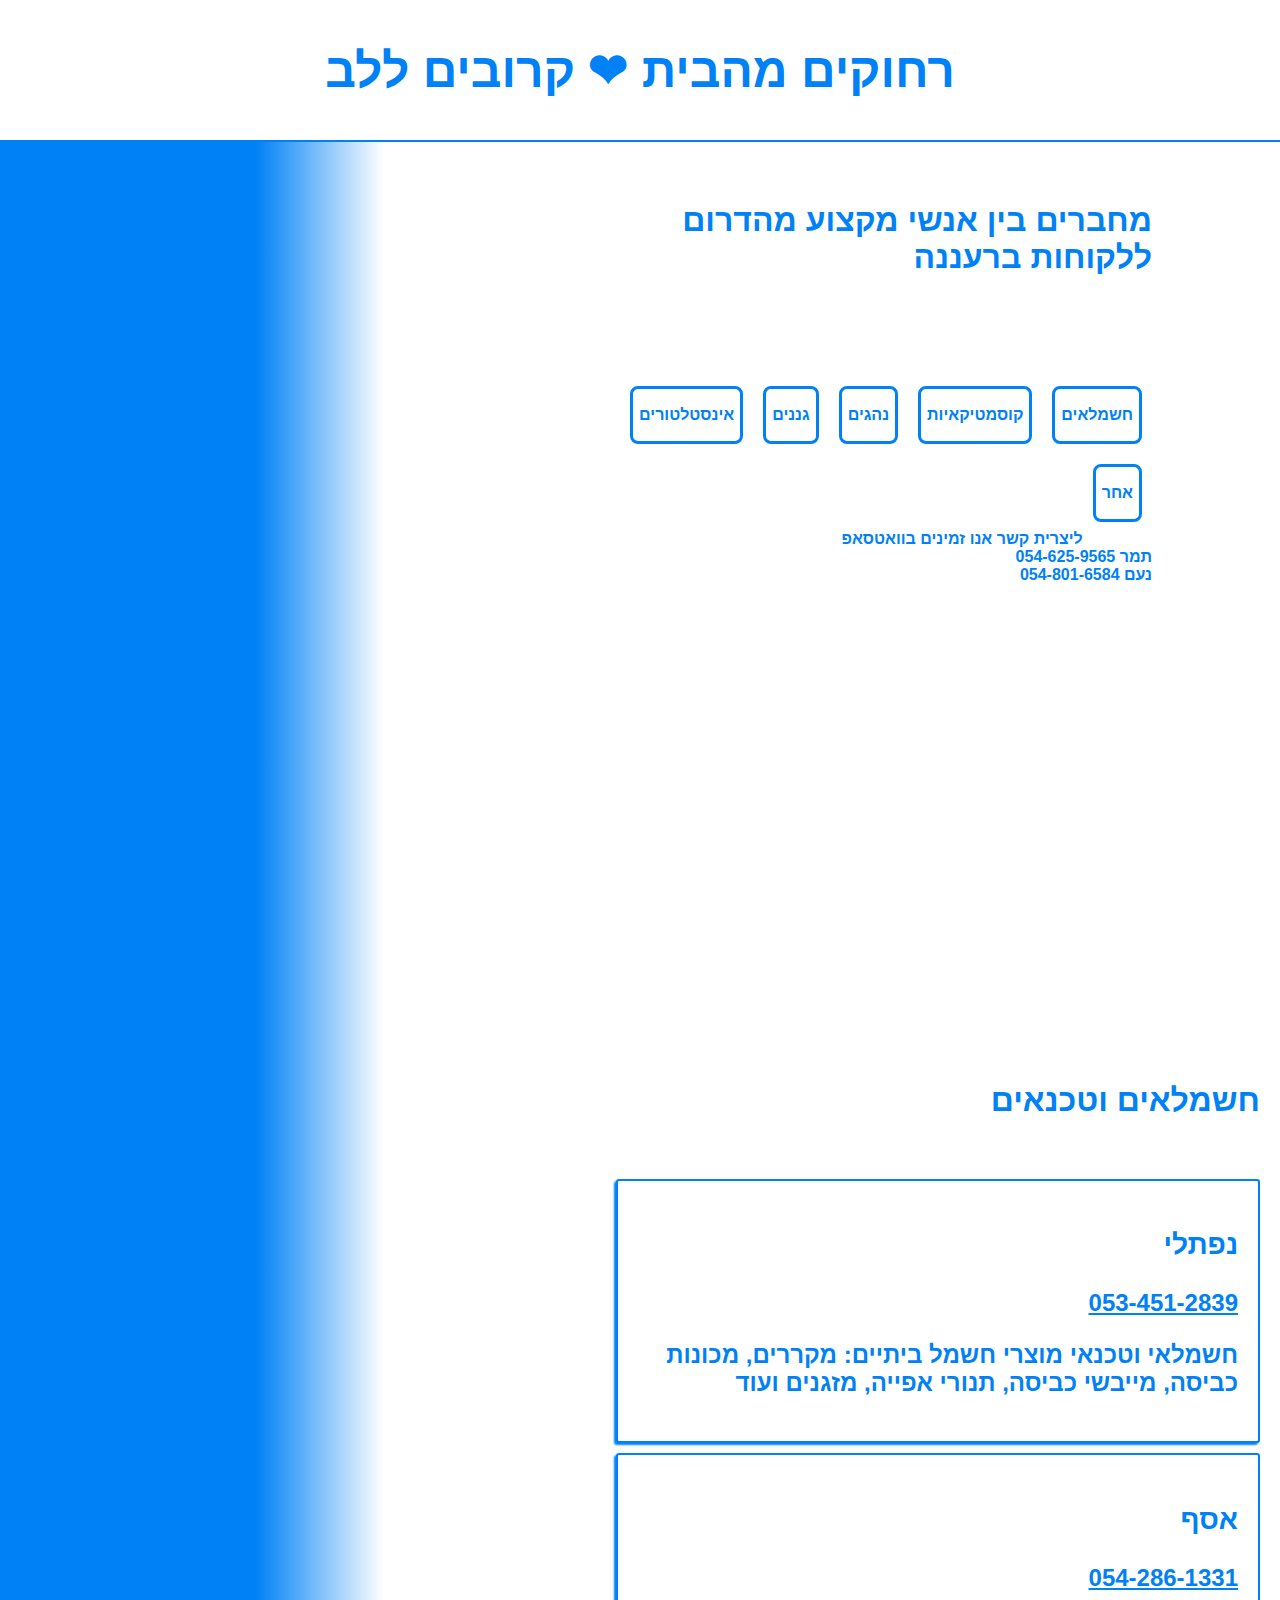
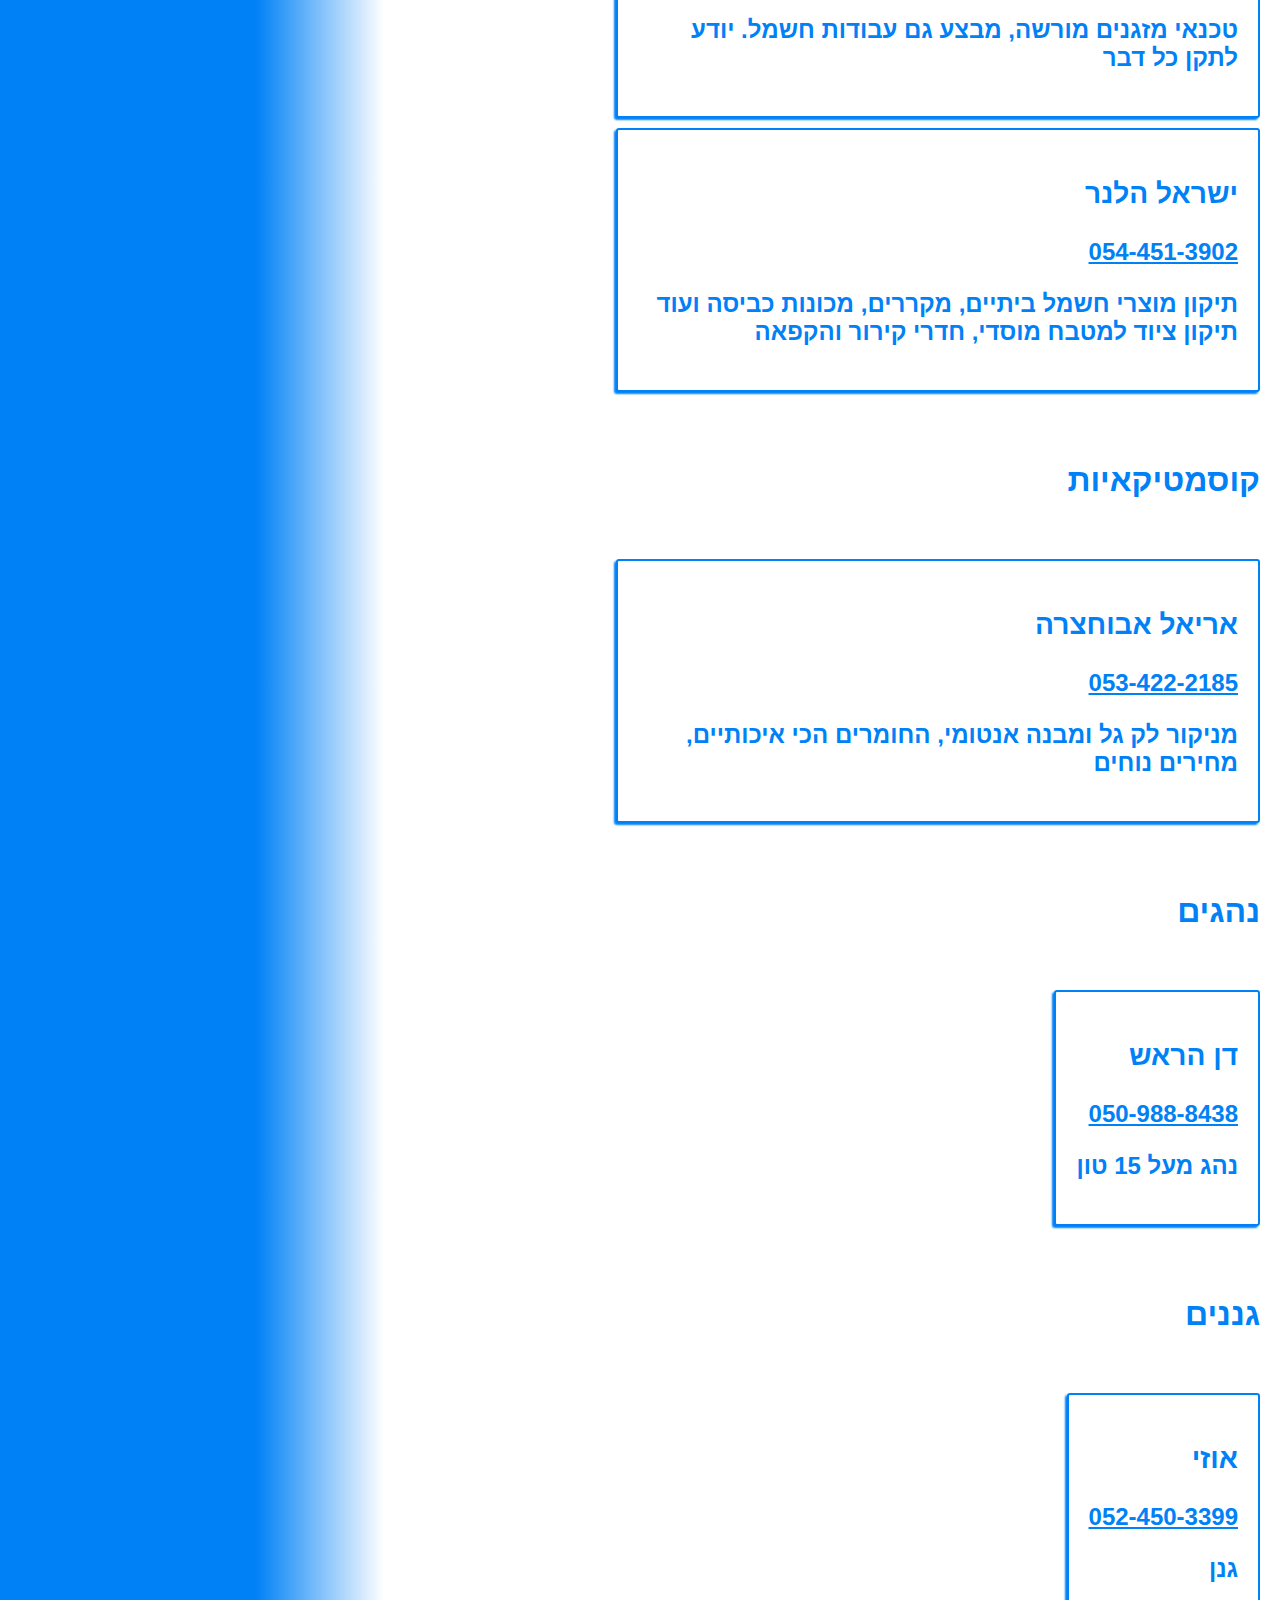
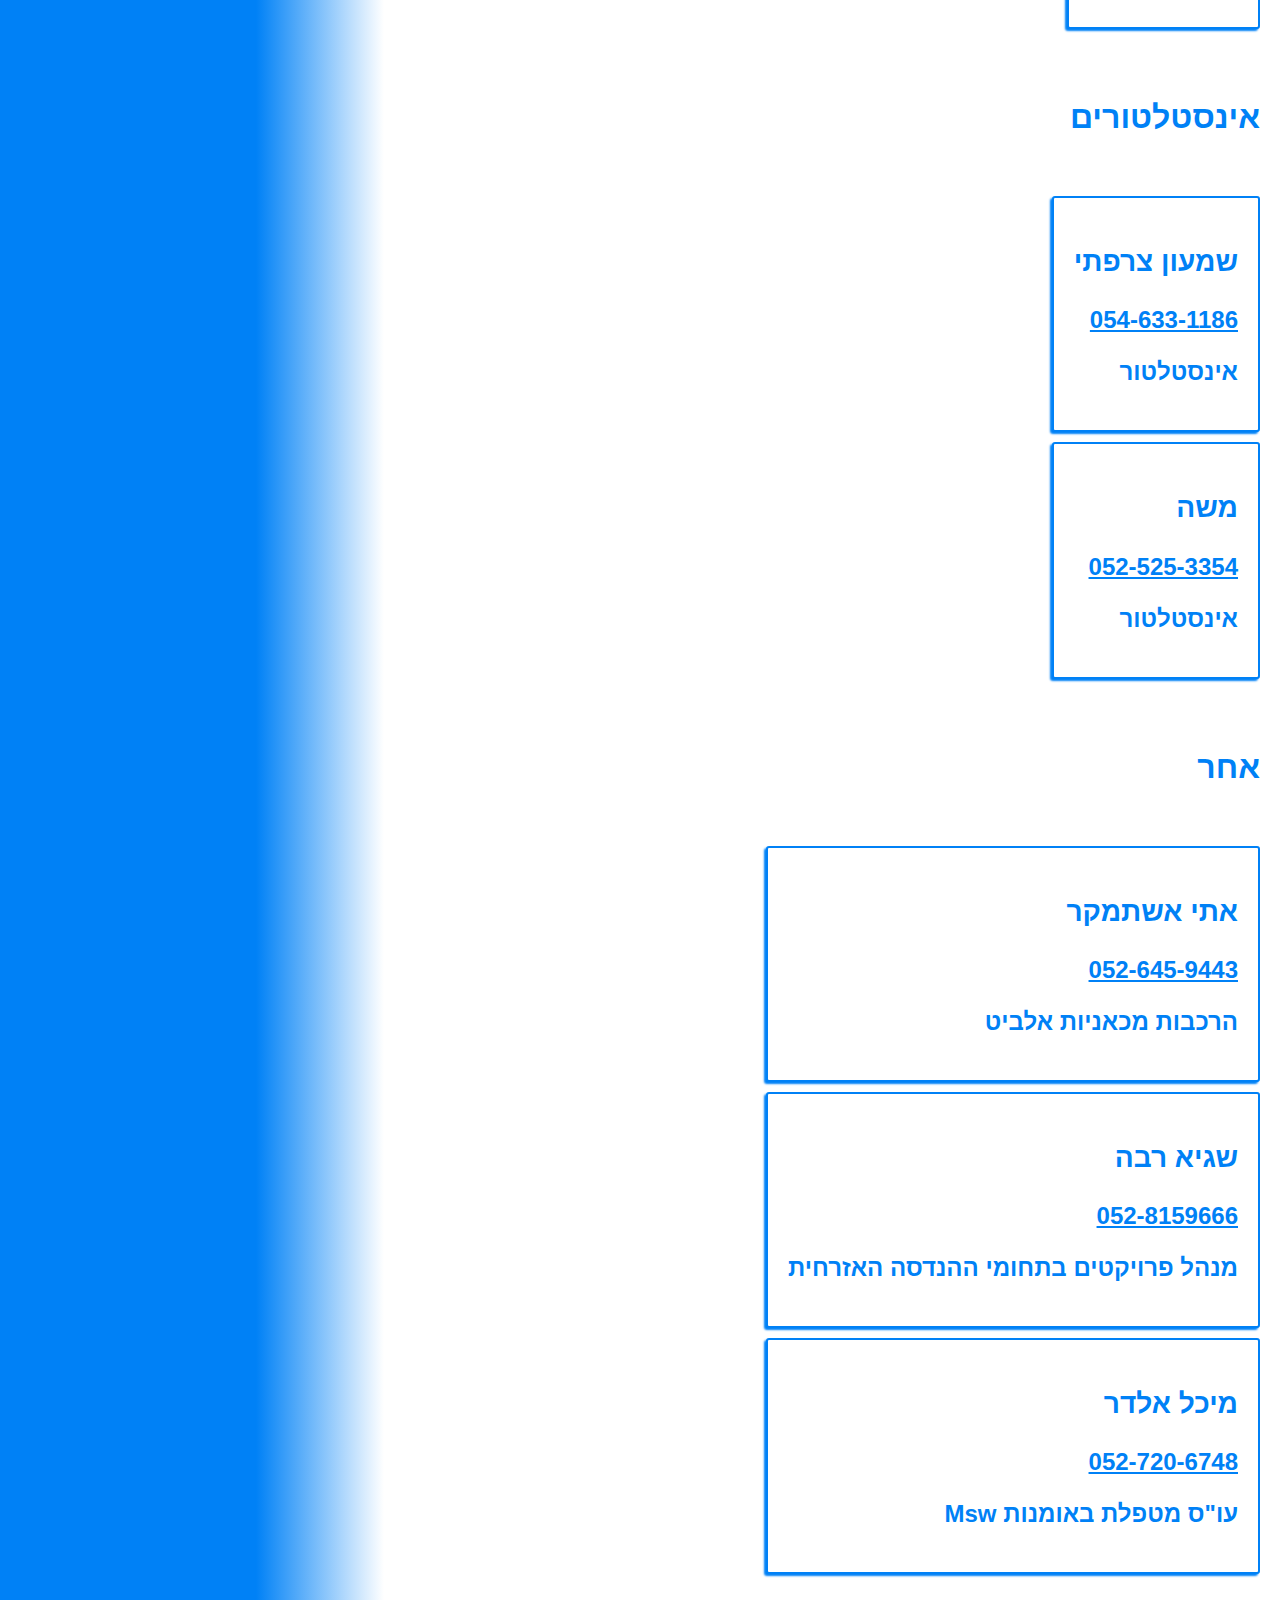
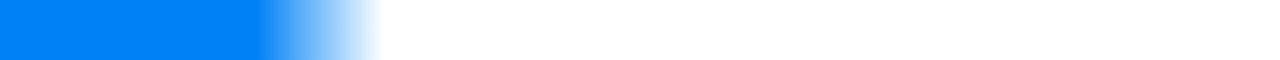
==== index.html @ 259c1b01 "Update index.html" ====
<!DOCTYPE html>
<html>
<head>
    <meta charset="UTF-8">
    <meta name="viewport" content="width=device-width, initial-scale=1">
    <title>Far from Home, Close to the Heart</title>
    <link rel="stylesheet" type="text/css" href="styles.css">
</head>
<body>
    <header class="top-header">
        <h1>רחוקים מהבית &#10084;  קרובים ללב</h1>
    </header>
    <main>
        <section class="home" id="top">
            <div class="home-content">
                <h2>מחברים בין אנשי מקצוע מהדרום ללקוחות ברעננה</h2>
                <!-- <p>.עקב האירועים הקשים שארעו באוקטובר השנה, למאות אנשים נפגע מקור הפרנסה<br>
                    .אנו מנסים לחבר בין בעלי מקצוע שנפגעו ללקוחות שמעוניינים בשירותם<br>
                    .ריכזנו עבורכם רשימה של בעלי מקצוע בתחומים שונים שנפגעו כתוצאה מהאירועים<br></p>  -->
                    <button class="btn-box" id="electriction_btn">
                        <p> חשמלאים</p>
                    </button>
                    <button class="btn-box" id="asthetic_btn">
                        <p> קוסמטיקאיות</p>
                    </button>
                    <button class="btn-box" id="driver_btn">
                        <p> נהגים</p>
                    </button>
                    <button class="btn-box" id="gardner_btn">
                        <p> גננים</p>
                    </button>
                    <button class="btn-box" id="plumber_btn">
                        <p> אינסטלטורים</p>
                    </button>
                    <button class="btn-box" id="assorted_btn">
                        <p> אחר</p>
                    </button>  
                    <br>
                    <br>
                    <br>
                    <h1>ליצרית קשר אנו זמינים בוואטסאפ 
                        <br>
                        תמר
                        <a href="tel:054-625-9565">054-625-9565</a>
                        <br>
                        נעם
                        <a href="tel:054-801-6584">054-801-6584</a>
                    </h1>
                    <br> 
                </div>
        </section>        
        <section class="category" id="electricians">
            <h2>חשמלאים וטכנאים</h2>
            <div class="card">
                <h3>נפתלי</h3>
                <a href="tel:053-451-2839">053-451-2839</a>
                <p>חשמלאי וטכנאי מוצרי חשמל ביתיים: מקררים, מכונות כביסה, מייבשי כביסה, תנורי אפייה, מזגנים ועוד
                </p>
            </div>
            <div class="card">
                <h3>אסף</h3>
                <a href="tel:054-286-1331">054-286-1331</a>
                <p>טכנאי מזגנים מורשה, מבצע גם עבודות חשמל. יודע לתקן כל דבר</p>
            </div>
            <div class="card">
                <h3>ישראל הלנר</h3>
                <a href="tel:+972 54-451-3902">054-451-3902</a> 
                <p>תיקון מוצרי חשמל ביתיים, מקררים, מכונות כביסה ועוד <br>
                תיקון ציוד למטבח מוסדי, חדרי קירור והקפאה</p>
            </div>
        </section>
        <section class="category" id="aesthetics">
            <h2>קוסמטיקאיות</h2>
            <div class="card">
                <h3>אריאל אבוחצרה</h3>
                <a href="tel:053-422-2185">053-422-2185</a>
                <p>מניקור לק גל ומבנה אנטומי, החומרים הכי איכותיים, מחירים נוחים
                </p>
            </div>
        </section>
        <section class="category" id="drivers">
            <h2>נהגים</h2>
            <div class="card">
                <h3>דן הראש</h3>
                <a href="tel:050-988-8438">050-988-8438</a>
                <p>נהג מעל 15 טון 
                </p>
            </div>
        </section>
        <section class="category" id="gardners">
            <h2>גננים</h2>
            <div class="card">
                <h3> אוזי</h3>
                <a href="tel:052-450-3399">052-450-3399</a>
                <p>גנן
                </p>
            </div>
        </section>
        <section class="category" id="plumbers">
            <h2>אינסטלטורים</h2>
            <div class="card">
                <h3> שמעון צרפתי</h3>
                <a href="tel:054-633-1186">054-633-1186</a>
                <p>אינסטלטור
                </p>
            </div>
            <div class="card">
                <h3> משה</h3>
                <a href="tel:+972 52-525-3354">052-525-3354</a>
                <p>אינסטלטור
                </p>
            </div>
        </section>
        <section class="category" id="assorted">
            <h2>אחר</h2>
            <div class="card">
                <h3> אתי אשתמקר</h3>
                <a href="tel:052-645-9443">052-645-9443</a>
                <p>הרכבות מכאניות אלביט
                </p>
            </div>
            <div class="card">
                <h3> שגיא רבה</h3>
                <a href="tel:052-8159666">052-8159666</a>
                <p>מנהל פרויקטים בתחומי ההנדסה האזרחית
                </p>
            </div>
            <div class="card">
                <h3> מיכל אלדר</h3>
                <a href="tel:052-720-6748">052-720-6748</a>
                <p>Msw עו"ס מטפלת באומנות
                </p>
            </div>
            <br><br>
        </section>
        <button class="btn-box" id="scrollToTopButton">בחזרה למעלה</button>
    </main>
    <!-- <div class="infoparagraph">
        <img src="davidstar.png" alt="Image" width="40" class="starlogo">
        <h2>
            מחברים בין אנשי מקצוע מהדרום ללקוחות
        </h2>
    </div> -->
    <script src="script.js"></script>
</body>
</html>
---- styles.css ----
body {
    margin: 0;
    padding: 0;
    background: linear-gradient(to right, #0081F6 20%, #ffffff 30%);
    font-family: sans-serif;
}

.top-header {
    background-color: #ffffff;
    color: #0081F6;
    padding: 10px 0;
    text-align: center;
    font-size: 24px;
    border-bottom: 2px solid #0081F6;
    
}


.home{
    display: flex;
    justify-content: flex-end;
    padding: 0 10%;
}

.home-content{
    height: 100vh;
    justify-content: right;
    max-width: 600px;
}

.home-content h2 {
    color: #0081F6;
    font-size: 32px;
    font-weight: 700;
    text-align: right;
    margin-top: 60px;
    margin-bottom: 100px;
    text-shadow:
    -1px -1px 0 #ffffff,
    1px -1px 0 #ffffff,
    -1px 1px 0 #ffffff,
    1px 1px 0 #ffffff;
}

.home-content h1 {
    color: #0081F6;
    font-size: 16px;
    font-weight: 700;
    text-align: right;
    margin-top: 100px;
    text-shadow:
    -1px -1px 0 #ffffff,
    1px -1px 0 #ffffff,
    -1px 1px 0 #ffffff,
    1px 1px 0 #ffffff;
}

.home-content a{
    text-decoration: none;
    color: #0081F6;
}


.home-content p {
    color: #0081F6;
    font-size: 16px;
    font-weight: 600;
    text-align: right;
    text-shadow:
    -1px -1px 0 #ffffff,
    1px -1px 0 #ffffff,
    -1px 1px 0 #ffffff,
    1px 1px 0 #ffffff; 
}





.btn-box {
    margin: 10px;
    float: right;
    font-size: 18px;
    background-color: #ffffff;
    text-align: right;
    justify-self: flex-end;
    border: 3px solid #0081F6;
    border-radius: 8px;
    font-weight: 600;
    text-align: right;
    display: inline-flex;
    color: #0074e0;
}

.btn-box a{
    justify-self: flex-end;
    text-decoration: none;
    display: inline-flex;
    letter-spacing: 1px;
    padding-left: 10px;
    padding-right: 10px;
    padding-top: 10px;
    padding-bottom: 10px;
    height: auto;
    color: #0081F6;
    font-weight: 600;
    border: 3px solid #0081F6;
    border-radius: 8px;
    overflow: hidden;
}

.category {
    justify-content: flex-end;
    display: grid;
    padding: 20px;
    background: #ffffff;
    color: #0081F6;
    text-align: right;
    font-size: 24px;
    font-weight: 600;
    background: linear-gradient(to right, #0081F6 20%, #ffffff 30%);
}

.category h2{
    color: #0081F6;
    font-size: 32px;
    font-weight: 700;
    text-align: right;
    margin-top: 20px;
    margin-bottom: 60px;
    text-shadow:
    -1px -1px 0 #ffffff,
    1px -1px 0 #ffffff,
    -1px 1px 0 #ffffff,
    1px 1px 0 #ffffff; 
}

.card {
    margin-bottom: 10px;
    float: right;
    background-color: #ffffff;
    padding: 20px;
    border: 2px solid #0081F6;
    box-shadow: -2px 2px 2px #0081F6;
    border-radius: 3px;
    text-align: right;
    max-width: 600px;
}

.card a{
    color: #0081F6;
}

#scrollToTopButton {
    position: fixed; /* Fixed position for floating */
    bottom: 20px; /* Adjust the distance from the bottom as needed */
    left: 20px; /* Adjust the distance from the left as needed */
    display: none; /* Initially hide the button */
    background-color: #0074e0;
    color: #ffffff;
    padding: 10px 20px;
    border: none;
    cursor: pointer;
    z-index: 999; /* Ensure it appears above other content */
}

#scrollToTopButton {
    position: fixed; /* Fixed position for floating */
    bottom: 5px; /* Adjust the distance from the bottom as needed */
    left: 20px; /* Adjust the distance from the left as needed */
    display: none; /* Initially hide the button */
    background-color: #0074e0;
    color: #ffffff;
    padding: 10px 20px;
    border: none;
    cursor: pointer;
    z-index: 999; /* Ensure it appears above other content */
}



/* .infoparagraph{
    display: flex;
    flex-direction: column;
    justify-content: center;
    align-items: center;
    margin: 20px;
    margin-right: 30px;
    color: #156ab9;
}

.starlogo{
margin: 10px;
} */
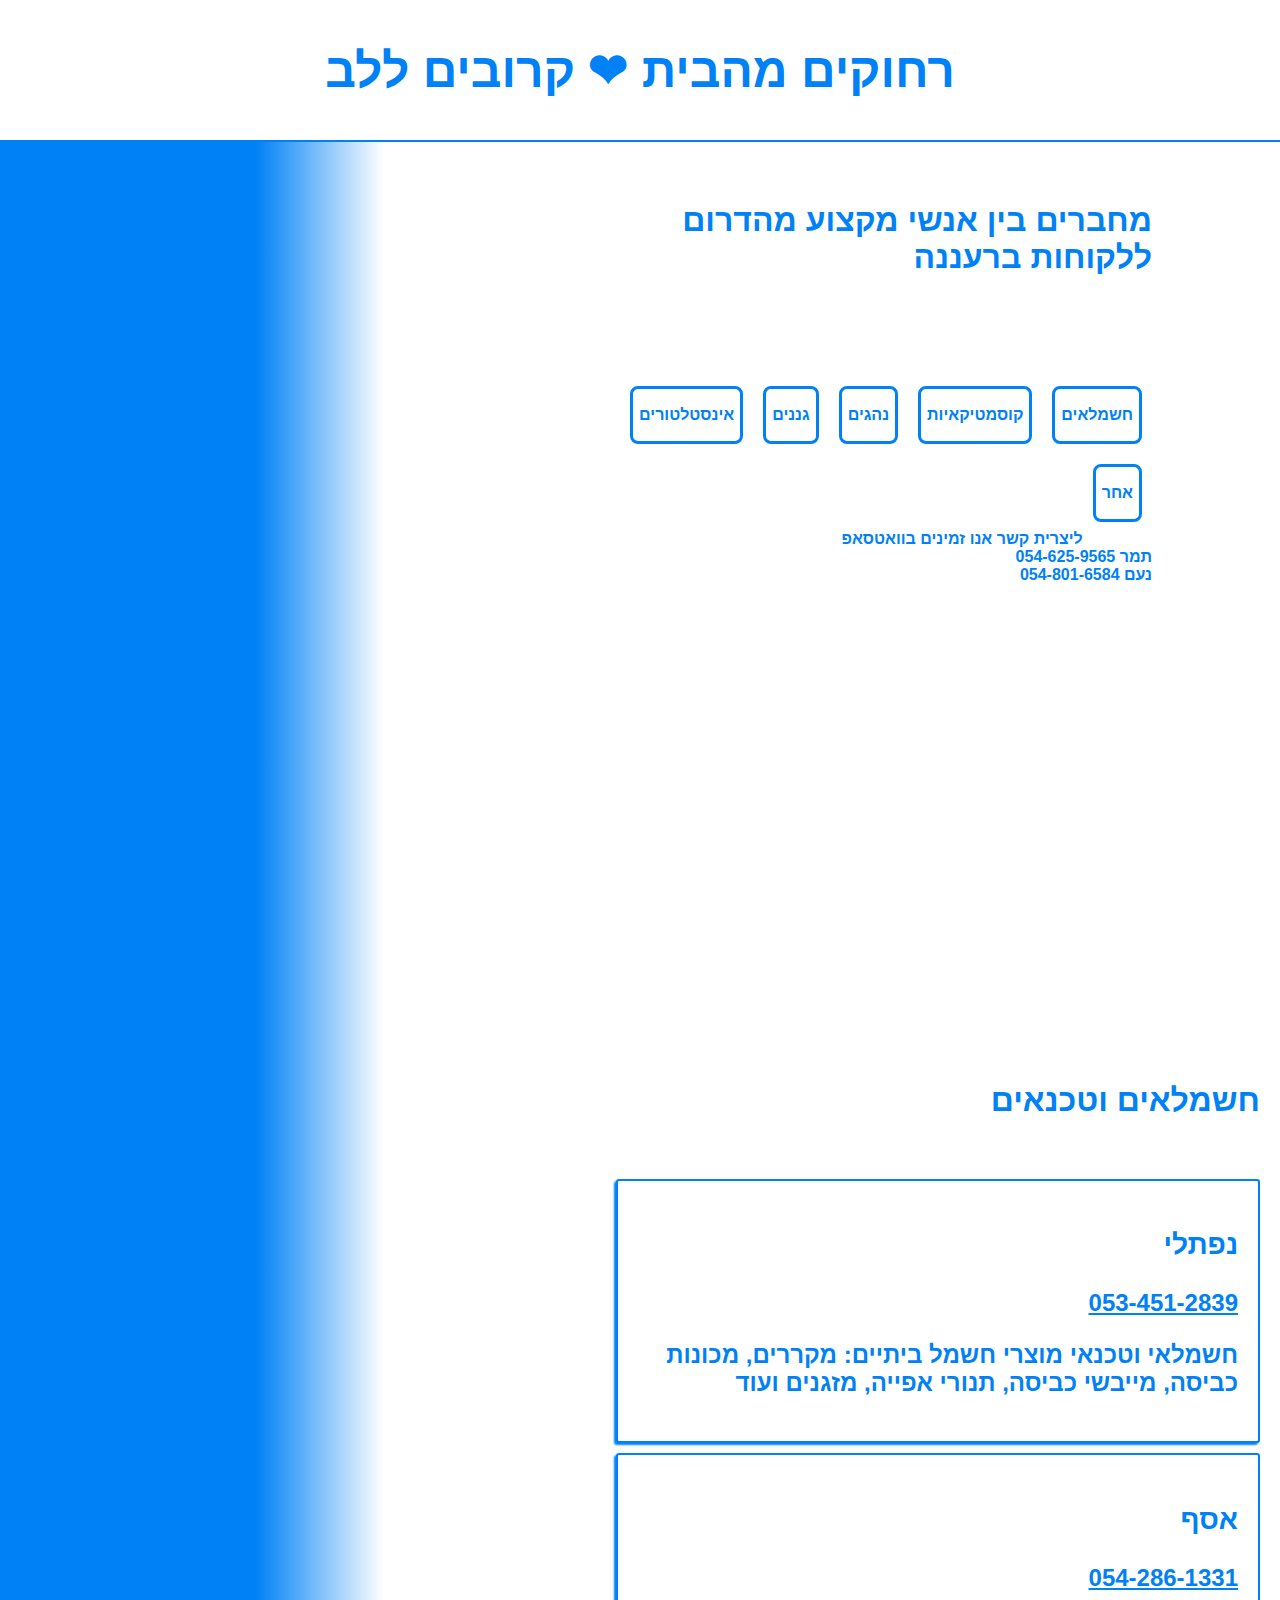
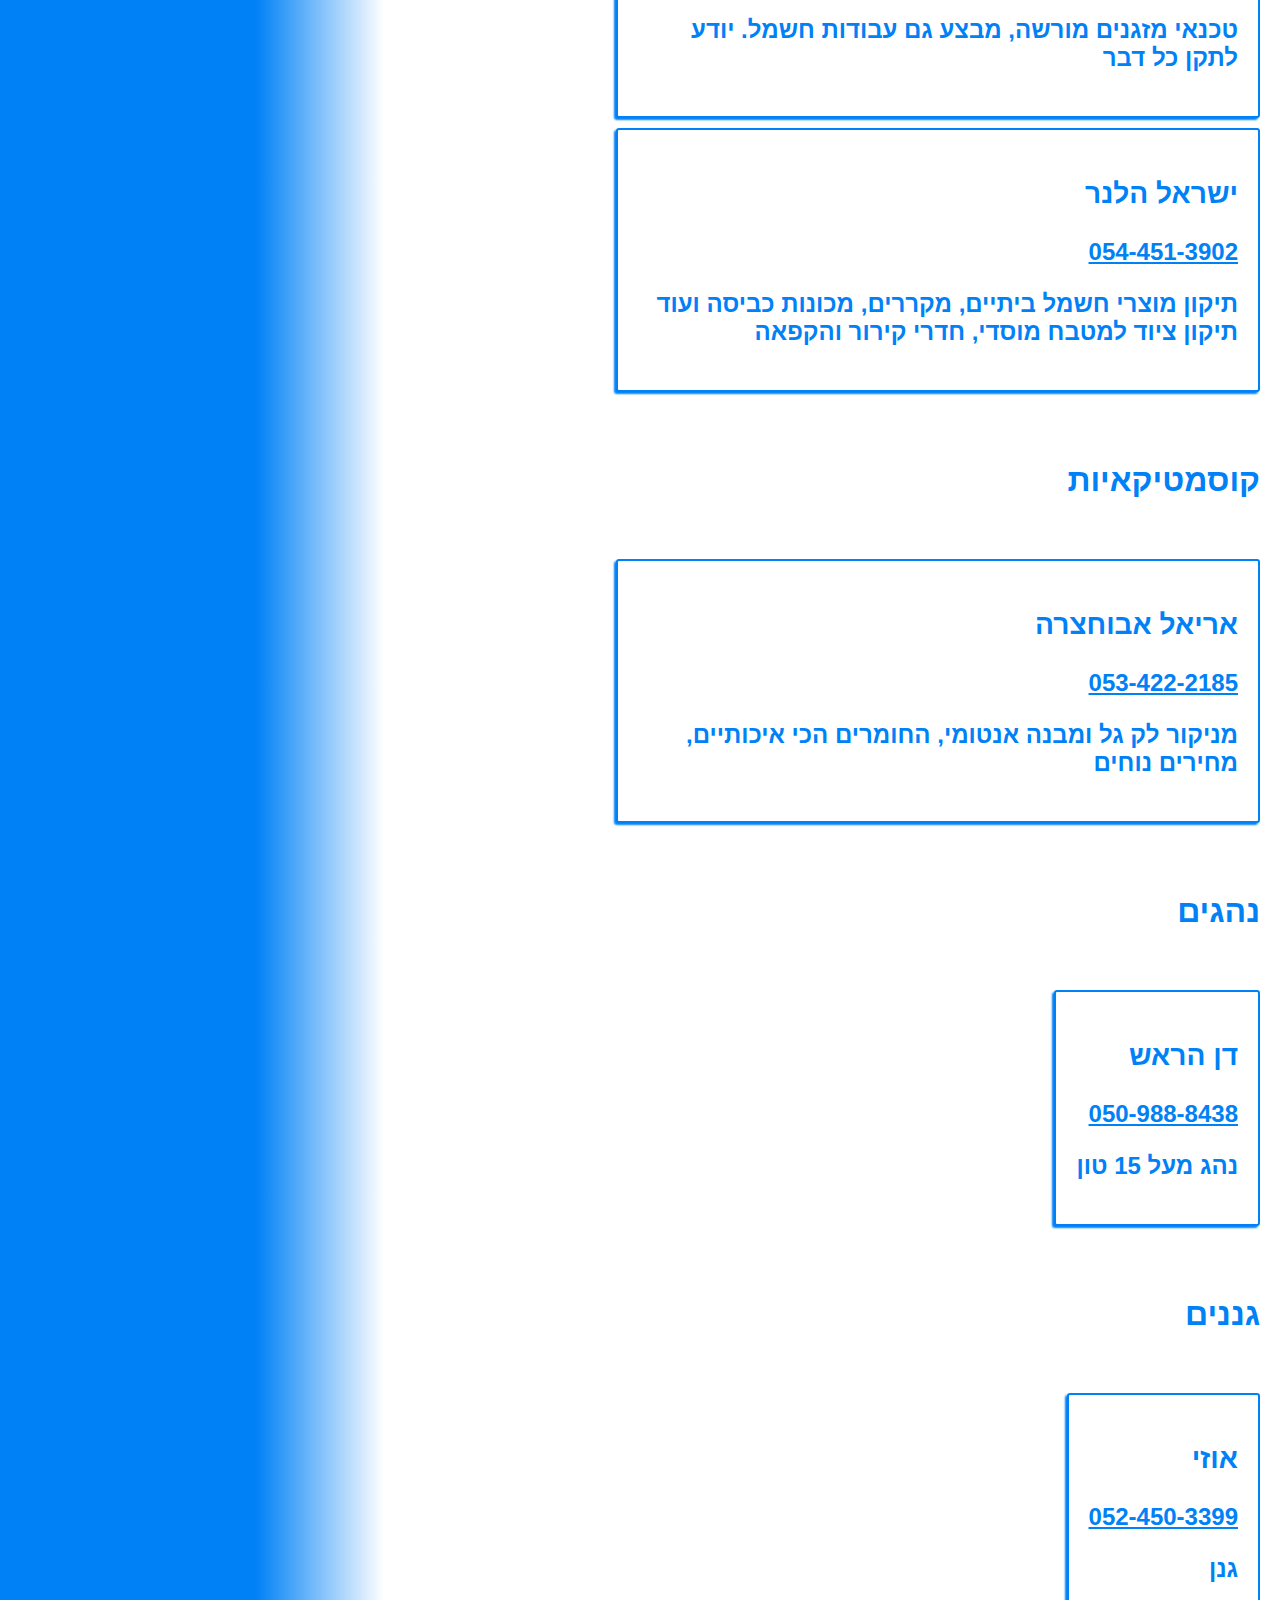
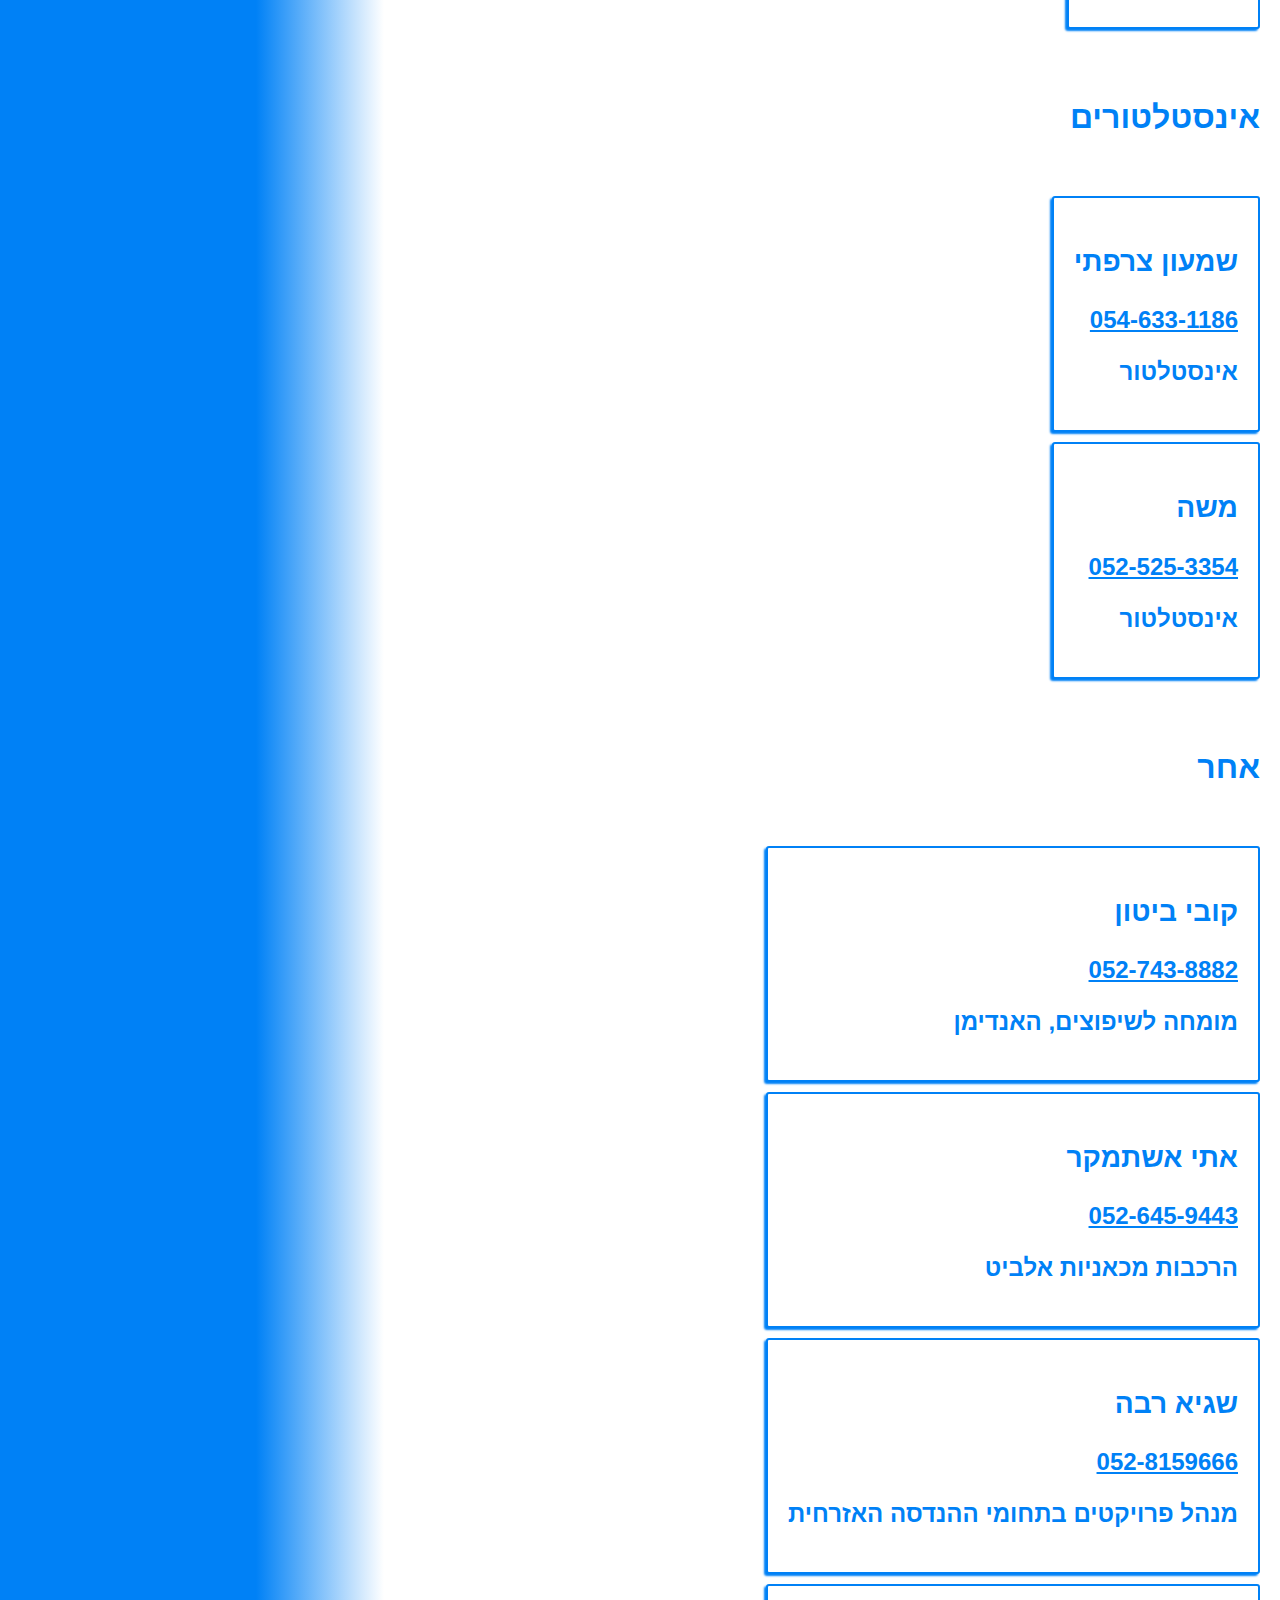
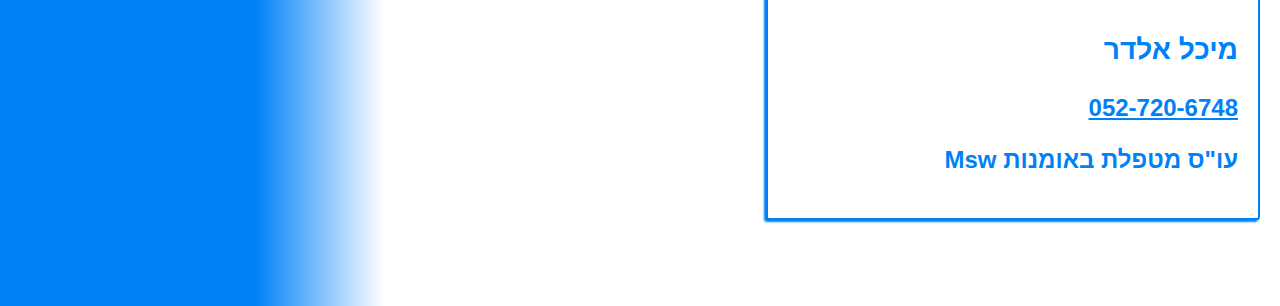
==== commit 59f3d3e8: "Update index.html" ====
--- a/index.html
+++ b/index.html
@@ -114,6 +114,12 @@
         <section class="category" id="assorted">
             <h2>אחר</h2>
             <div class="card">
+                <h3> קובי ביטון</h3>
+                <a href="tel:052-743-8882">052-743-8882</a>
+                <p> מומחה לשיפוצים, האנדימן
+                </p>
+            </div>
+            <div class="card">
                 <h3> אתי אשתמקר</h3>
                 <a href="tel:052-645-9443">052-645-9443</a>
                 <p>הרכבות מכאניות אלביט
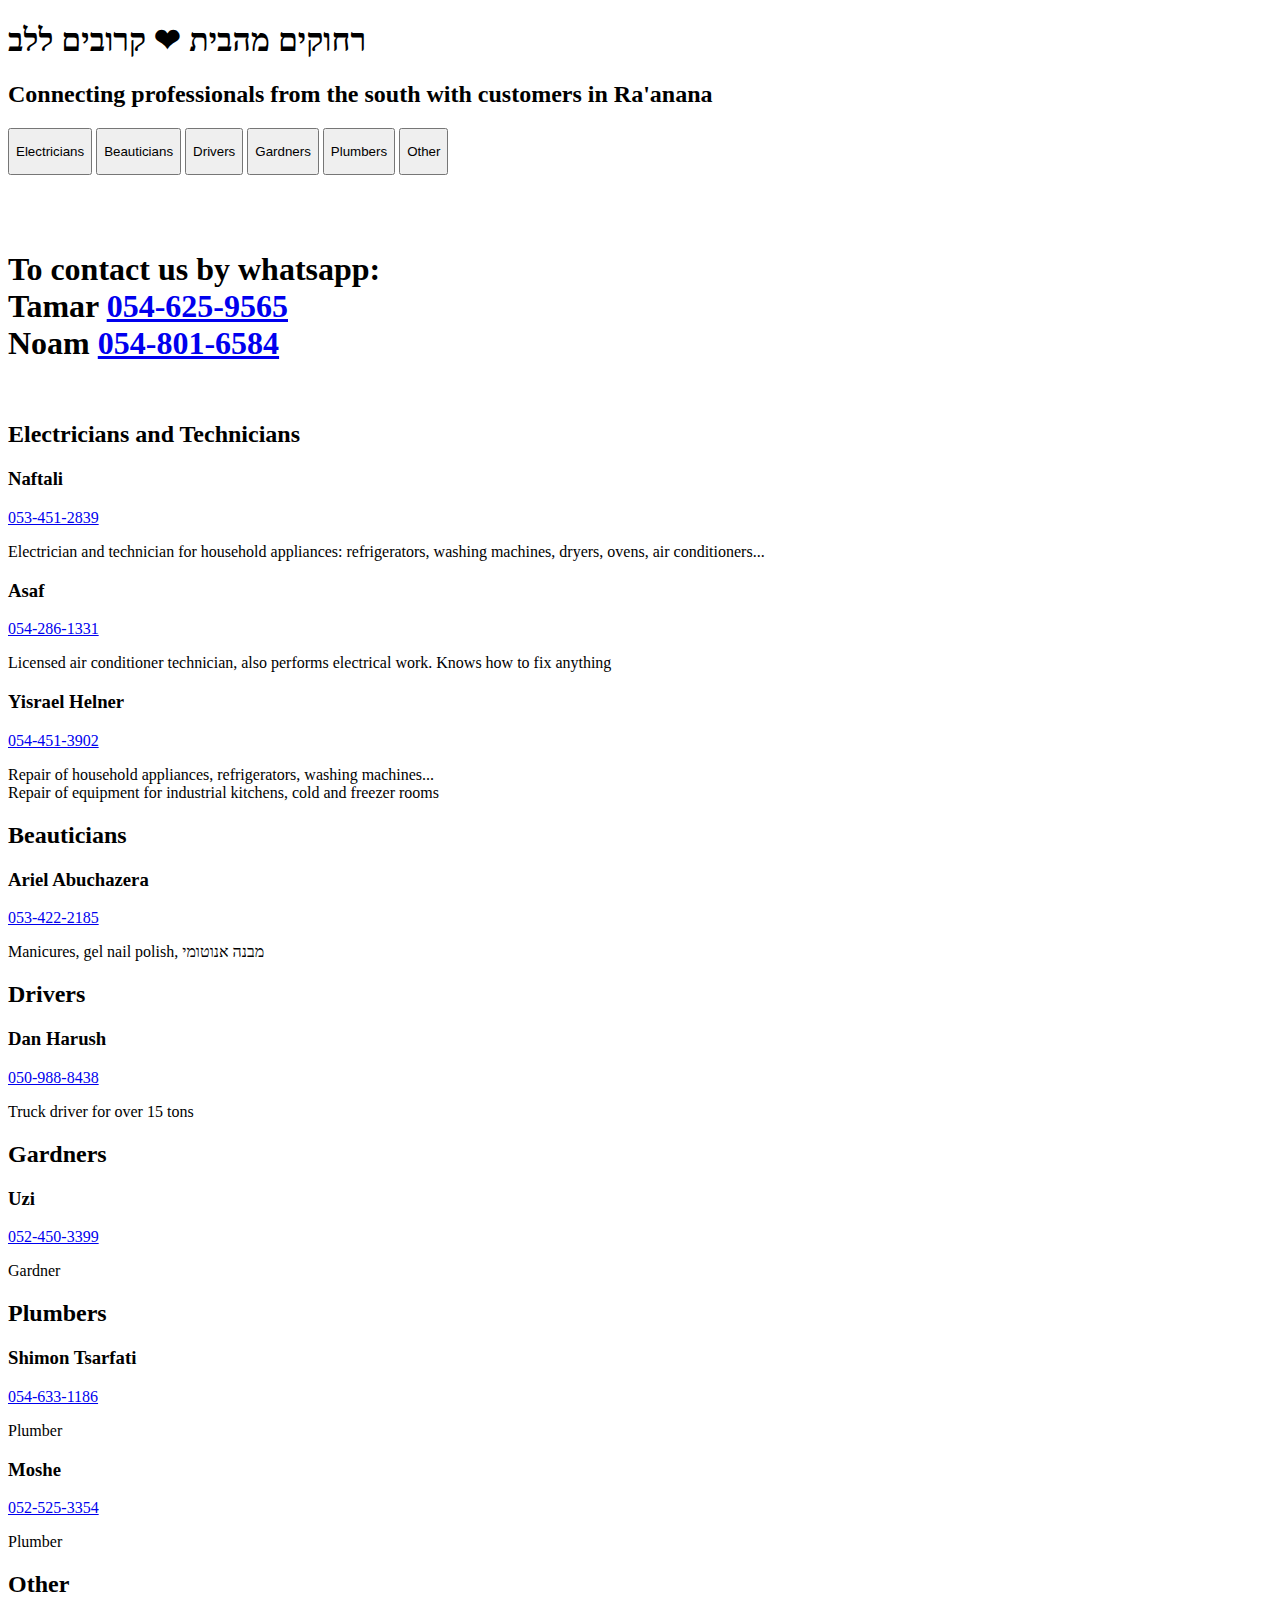
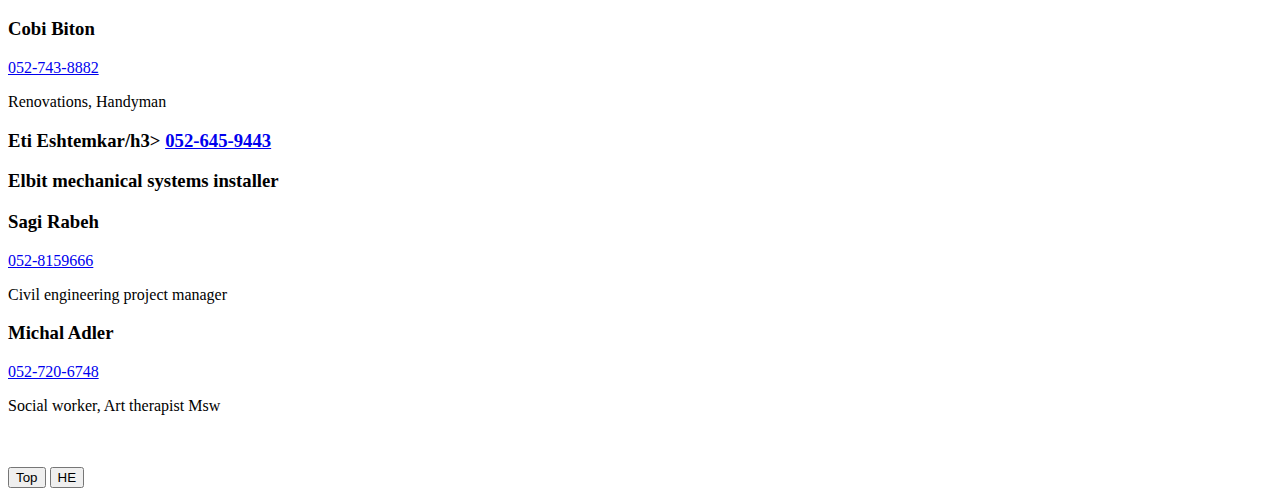
==== commit cfa31fd8: "Update index.html" ====
--- a/index.html
+++ b/index.html
@@ -4,7 +4,7 @@
     <meta charset="UTF-8">
     <meta name="viewport" content="width=device-width, initial-scale=1">
     <title>Far from Home, Close to the Heart</title>
-    <link rel="stylesheet" type="text/css" href="styles.css">
+    <link rel="stylesheet" type="text/css" href="styles-en.css">
 </head>
 <body>
     <header class="top-header">
@@ -13,133 +13,139 @@
     <main>
         <section class="home" id="top">
             <div class="home-content">
-                <h2>מחברים בין אנשי מקצוע מהדרום ללקוחות ברעננה</h2>
+                <h2>
+                    Connecting professionals from the south with customers in Ra'anana
+                </h2>
                 <!-- <p>.עקב האירועים הקשים שארעו באוקטובר השנה, למאות אנשים נפגע מקור הפרנסה<br>
                     .אנו מנסים לחבר בין בעלי מקצוע שנפגעו ללקוחות שמעוניינים בשירותם<br>
                     .ריכזנו עבורכם רשימה של בעלי מקצוע בתחומים שונים שנפגעו כתוצאה מהאירועים<br></p>  -->
-                    <button class="btn-box" id="electriction_btn">
-                        <p> חשמלאים</p>
-                    </button>
-                    <button class="btn-box" id="asthetic_btn">
-                        <p> קוסמטיקאיות</p>
-                    </button>
-                    <button class="btn-box" id="driver_btn">
-                        <p> נהגים</p>
-                    </button>
-                    <button class="btn-box" id="gardner_btn">
-                        <p> גננים</p>
-                    </button>
-                    <button class="btn-box" id="plumber_btn">
-                        <p> אינסטלטורים</p>
-                    </button>
-                    <button class="btn-box" id="assorted_btn">
-                        <p> אחר</p>
-                    </button>  
+                    <div class="btns_block">
+                        <button class="btn-box" id="electriction_btn">
+                            <p> Electricians</p>
+                        </button>
+                        <button class="btn-box" id="asthetic_btn">
+                            <p> Beauticians</p>
+                        </button>
+                        <button class="btn-box" id="driver_btn">
+                            <p> Drivers</p>
+                        </button>
+                        <button class="btn-box" id="gardner_btn">
+                            <p> Gardners</p>
+                        </button>
+                        <button class="btn-box" id="plumber_btn">
+                            <p> Plumbers</p>
+                        </button>
+                        <button class="btn-box" id="assorted_btn">
+                            <p> Other</p>
+                        </button>  
+                    </div>
                     <br>
                     <br>
                     <br>
-                    <h1>ליצרית קשר אנו זמינים בוואטסאפ 
+                    <h1 style="display: block;">To contact us by whatsapp:
                         <br>
-                        תמר
+                        Tamar
                         <a href="tel:054-625-9565">054-625-9565</a>
                         <br>
-                        נעם
+                        Noam
                         <a href="tel:054-801-6584">054-801-6584</a>
                     </h1>
                     <br> 
                 </div>
         </section>        
         <section class="category" id="electricians">
-            <h2>חשמלאים וטכנאים</h2>
+            <h2>Electricians and Technicians</h2>
             <div class="card">
-                <h3>נפתלי</h3>
+                <h3>Naftali</h3>
                 <a href="tel:053-451-2839">053-451-2839</a>
-                <p>חשמלאי וטכנאי מוצרי חשמל ביתיים: מקררים, מכונות כביסה, מייבשי כביסה, תנורי אפייה, מזגנים ועוד
+                <p>Electrician and technician for household appliances: refrigerators, washing machines, dryers, ovens, air conditioners...
                 </p>
             </div>
             <div class="card">
-                <h3>אסף</h3>
+                <h3>Asaf</h3>
                 <a href="tel:054-286-1331">054-286-1331</a>
-                <p>טכנאי מזגנים מורשה, מבצע גם עבודות חשמל. יודע לתקן כל דבר</p>
+                <p>Licensed air conditioner technician, also performs electrical work. Knows how to fix anything</p>
             </div>
             <div class="card">
-                <h3>ישראל הלנר</h3>
+                <h3>Yisrael Helner</h3>
                 <a href="tel:+972 54-451-3902">054-451-3902</a> 
-                <p>תיקון מוצרי חשמל ביתיים, מקררים, מכונות כביסה ועוד <br>
-                תיקון ציוד למטבח מוסדי, חדרי קירור והקפאה</p>
+                <p>Repair of household appliances, refrigerators, washing machines...<br>
+                    Repair of equipment for industrial kitchens, cold and freezer rooms</p>
             </div>
         </section>
         <section class="category" id="aesthetics">
-            <h2>קוסמטיקאיות</h2>
+            <h2>Beauticians</h2>
             <div class="card">
-                <h3>אריאל אבוחצרה</h3>
+                <h3>Ariel Abuchazera</h3>
                 <a href="tel:053-422-2185">053-422-2185</a>
-                <p>מניקור לק גל ומבנה אנטומי, החומרים הכי איכותיים, מחירים נוחים
+                <p>Manicures, gel nail polish, מבנה אנוטומי
                 </p>
             </div>
         </section>
         <section class="category" id="drivers">
-            <h2>נהגים</h2>
+            <h2>Drivers</h2>
             <div class="card">
-                <h3>דן הראש</h3>
+                <h3>Dan Harush</h3>
                 <a href="tel:050-988-8438">050-988-8438</a>
-                <p>נהג מעל 15 טון 
+                <p>Truck driver for over 15 tons 
                 </p>
             </div>
         </section>
         <section class="category" id="gardners">
-            <h2>גננים</h2>
+            <h2>Gardners</h2>
             <div class="card">
-                <h3> אוזי</h3>
+                <h3> Uzi</h3>
                 <a href="tel:052-450-3399">052-450-3399</a>
-                <p>גנן
+                <p>Gardner
                 </p>
             </div>
         </section>
         <section class="category" id="plumbers">
-            <h2>אינסטלטורים</h2>
+            <h2>Plumbers</h2>
             <div class="card">
-                <h3> שמעון צרפתי</h3>
+                <h3> Shimon Tsarfati</h3>
                 <a href="tel:054-633-1186">054-633-1186</a>
-                <p>אינסטלטור
+                <p>Plumber
                 </p>
             </div>
             <div class="card">
-                <h3> משה</h3>
+                <h3> Moshe</h3>
                 <a href="tel:+972 52-525-3354">052-525-3354</a>
-                <p>אינסטלטור
+                <p>Plumber
                 </p>
             </div>
         </section>
         <section class="category" id="assorted">
-            <h2>אחר</h2>
+            <h2>Other</h2>
             <div class="card">
-                <h3> קובי ביטון</h3>
+                <h3> Cobi Biton</h3>
                 <a href="tel:052-743-8882">052-743-8882</a>
-                <p> מומחה לשיפוצים, האנדימן
+                <p> Renovations, Handyman
                 </p>
             </div>
             <div class="card">
-                <h3> אתי אשתמקר</h3>
+                <h3> Eti Eshtemkar/h3>
                 <a href="tel:052-645-9443">052-645-9443</a>
-                <p>הרכבות מכאניות אלביט
+                <p>Elbit mechanical systems installer
                 </p>
             </div>
             <div class="card">
-                <h3> שגיא רבה</h3>
+                <h3> Sagi Rabeh</h3>
                 <a href="tel:052-8159666">052-8159666</a>
-                <p>מנהל פרויקטים בתחומי ההנדסה האזרחית
+                <p>
+                    Civil engineering project manager
                 </p>
             </div>
             <div class="card">
-                <h3> מיכל אלדר</h3>
+                <h3> Michal Adler</h3>
                 <a href="tel:052-720-6748">052-720-6748</a>
-                <p>Msw עו"ס מטפלת באומנות
+                <p>Social worker, Art therapist Msw
                 </p>
             </div>
             <br><br>
         </section>
-        <button class="btn-box" id="scrollToTopButton">בחזרה למעלה</button>
+        <button class="btn-box" id="scrollToTopButton">Top</button>
+        <button class="btn-box" id="langButton">HE</button>
     </main>
     <!-- <div class="infoparagraph">
         <img src="davidstar.png" alt="Image" width="40" class="starlogo">
@@ -147,6 +153,6 @@
             מחברים בין אנשי מקצוע מהדרום ללקוחות
         </h2>
     </div> -->
-    <script src="script.js"></script>
+    <script src="script-en.js"></script>
 </body>
 </html>
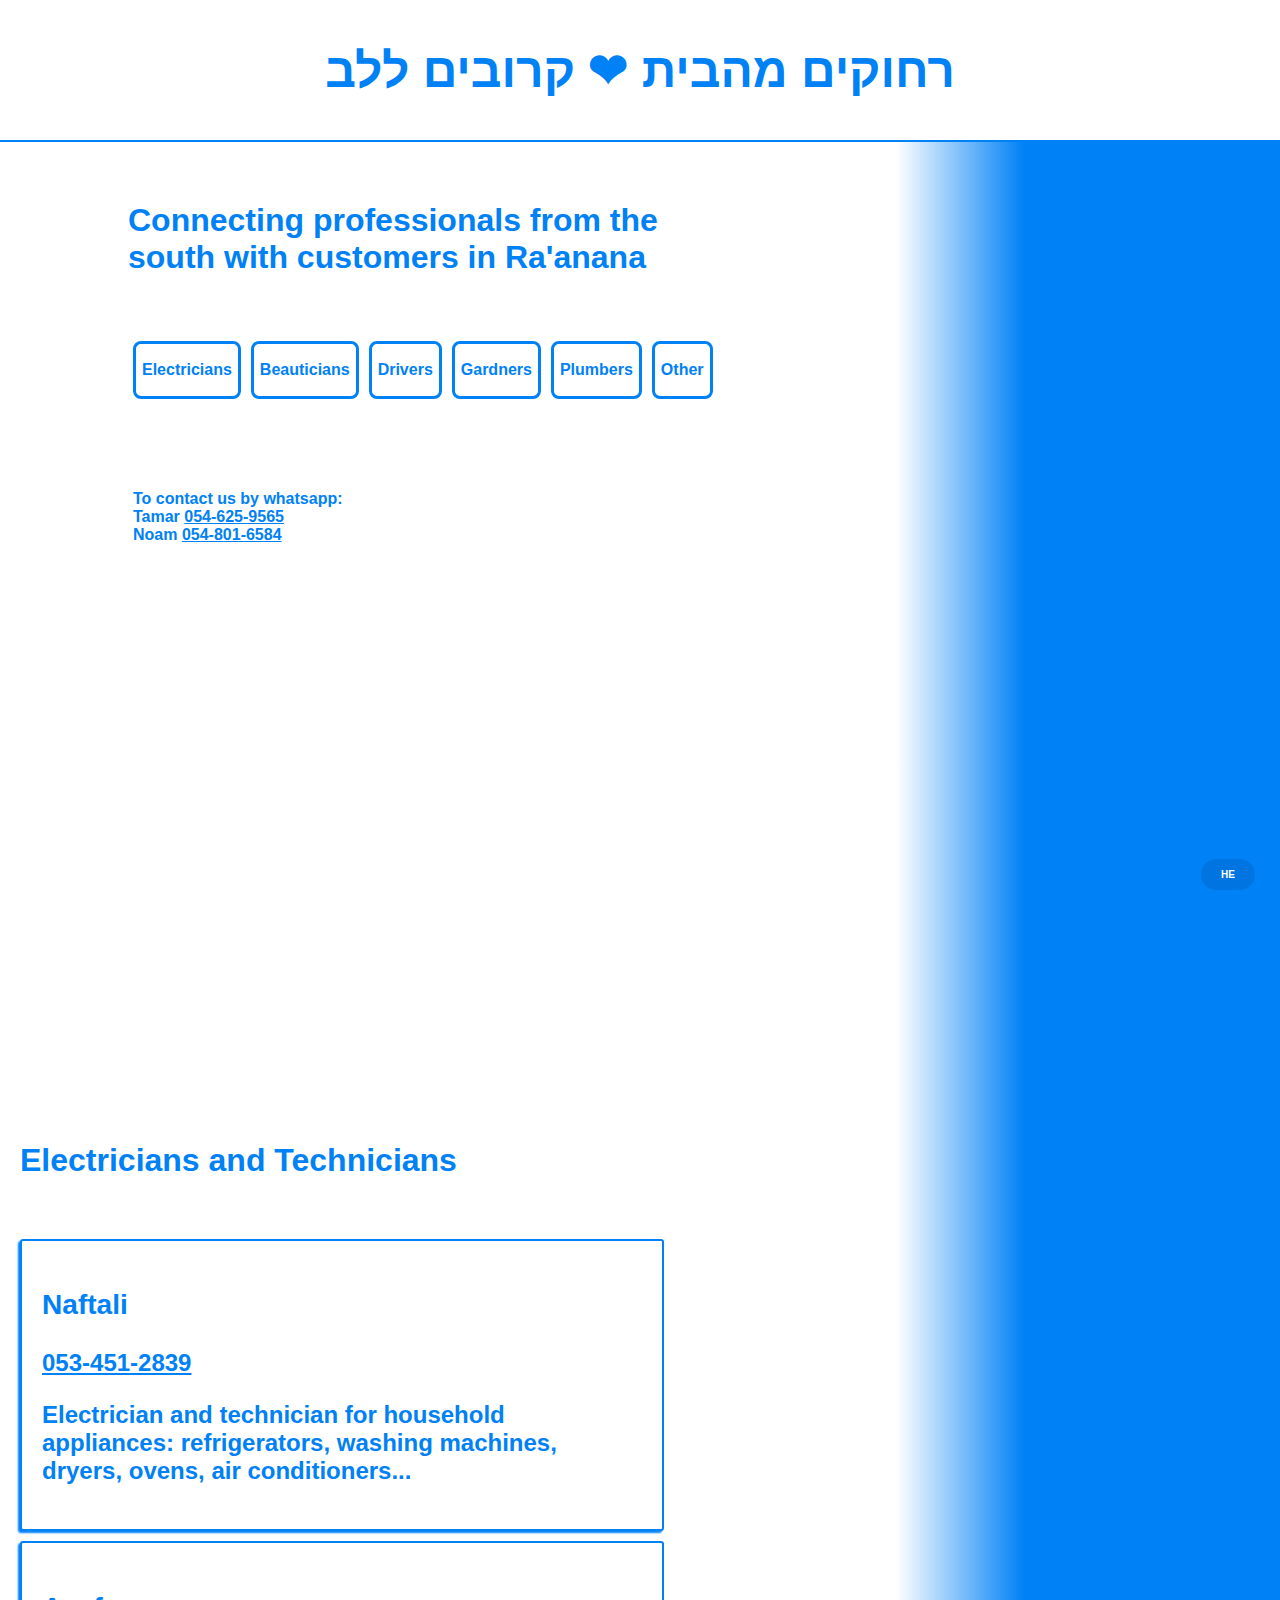
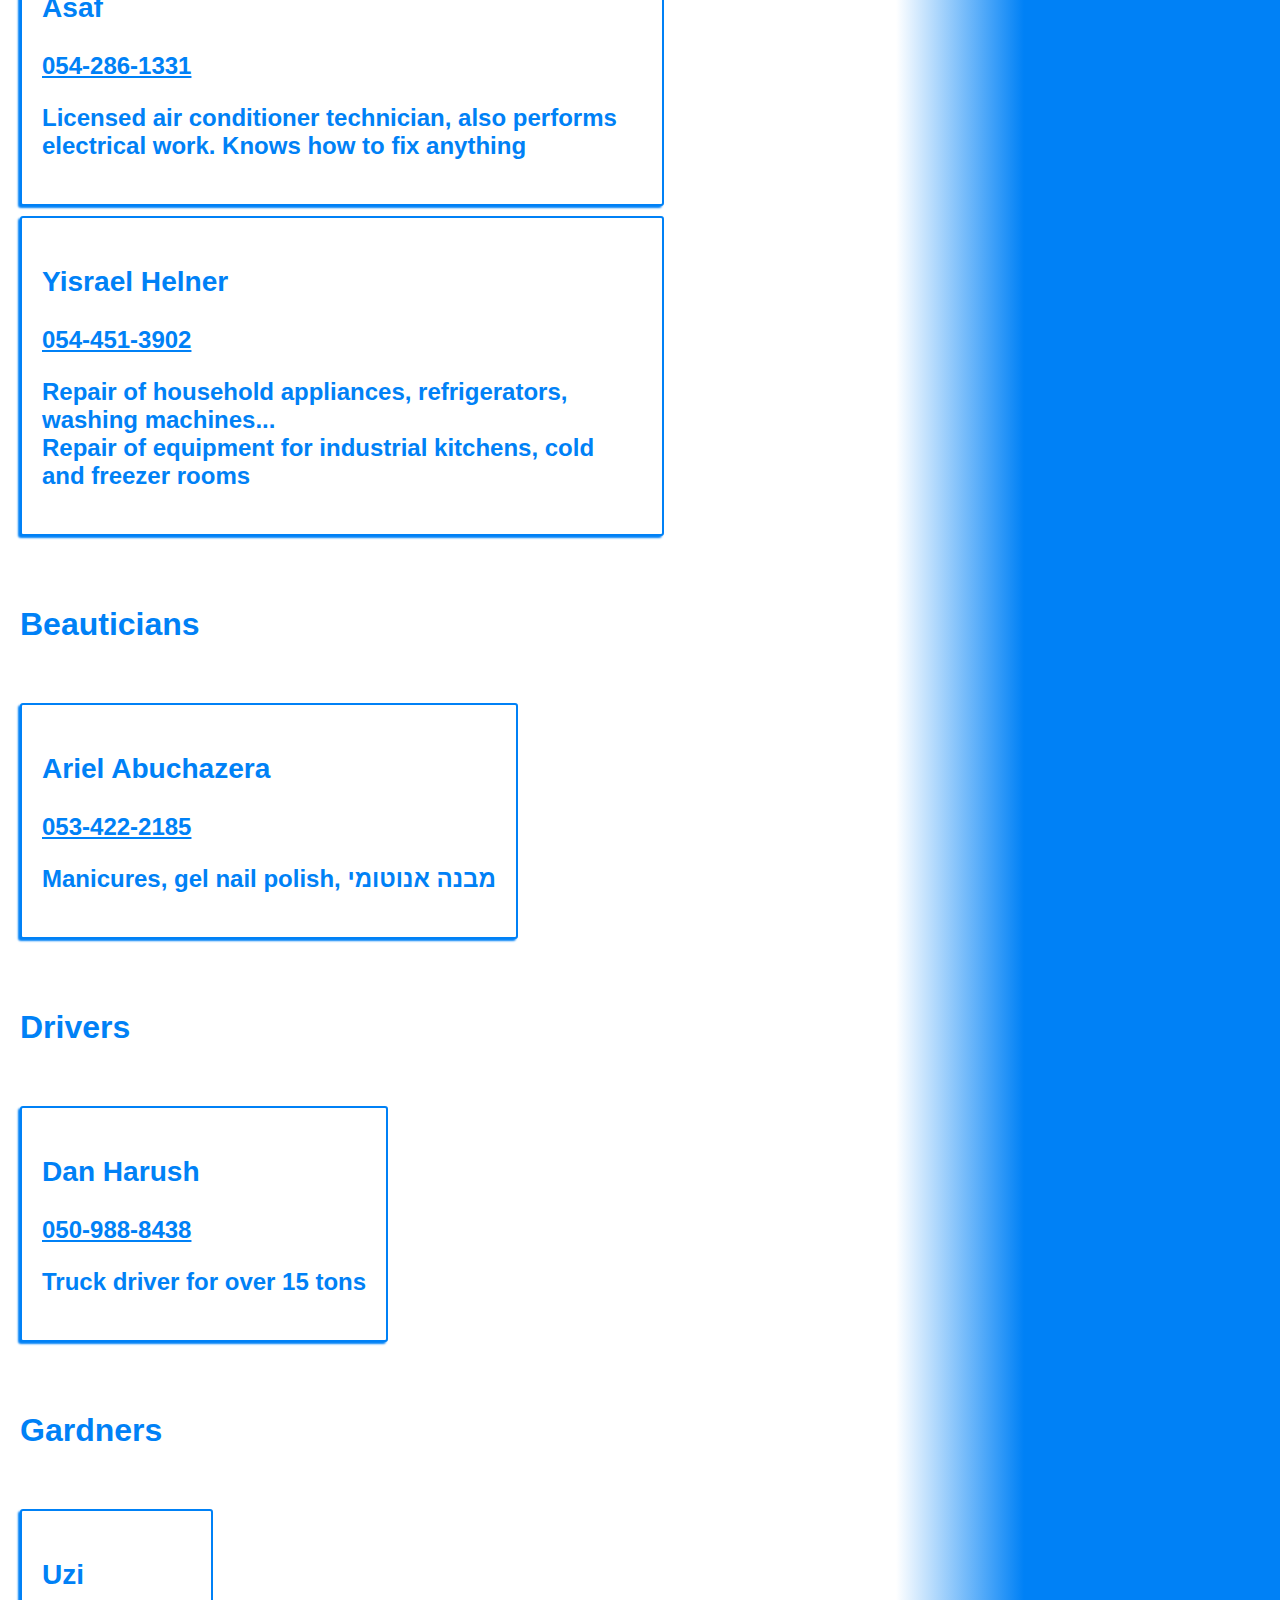
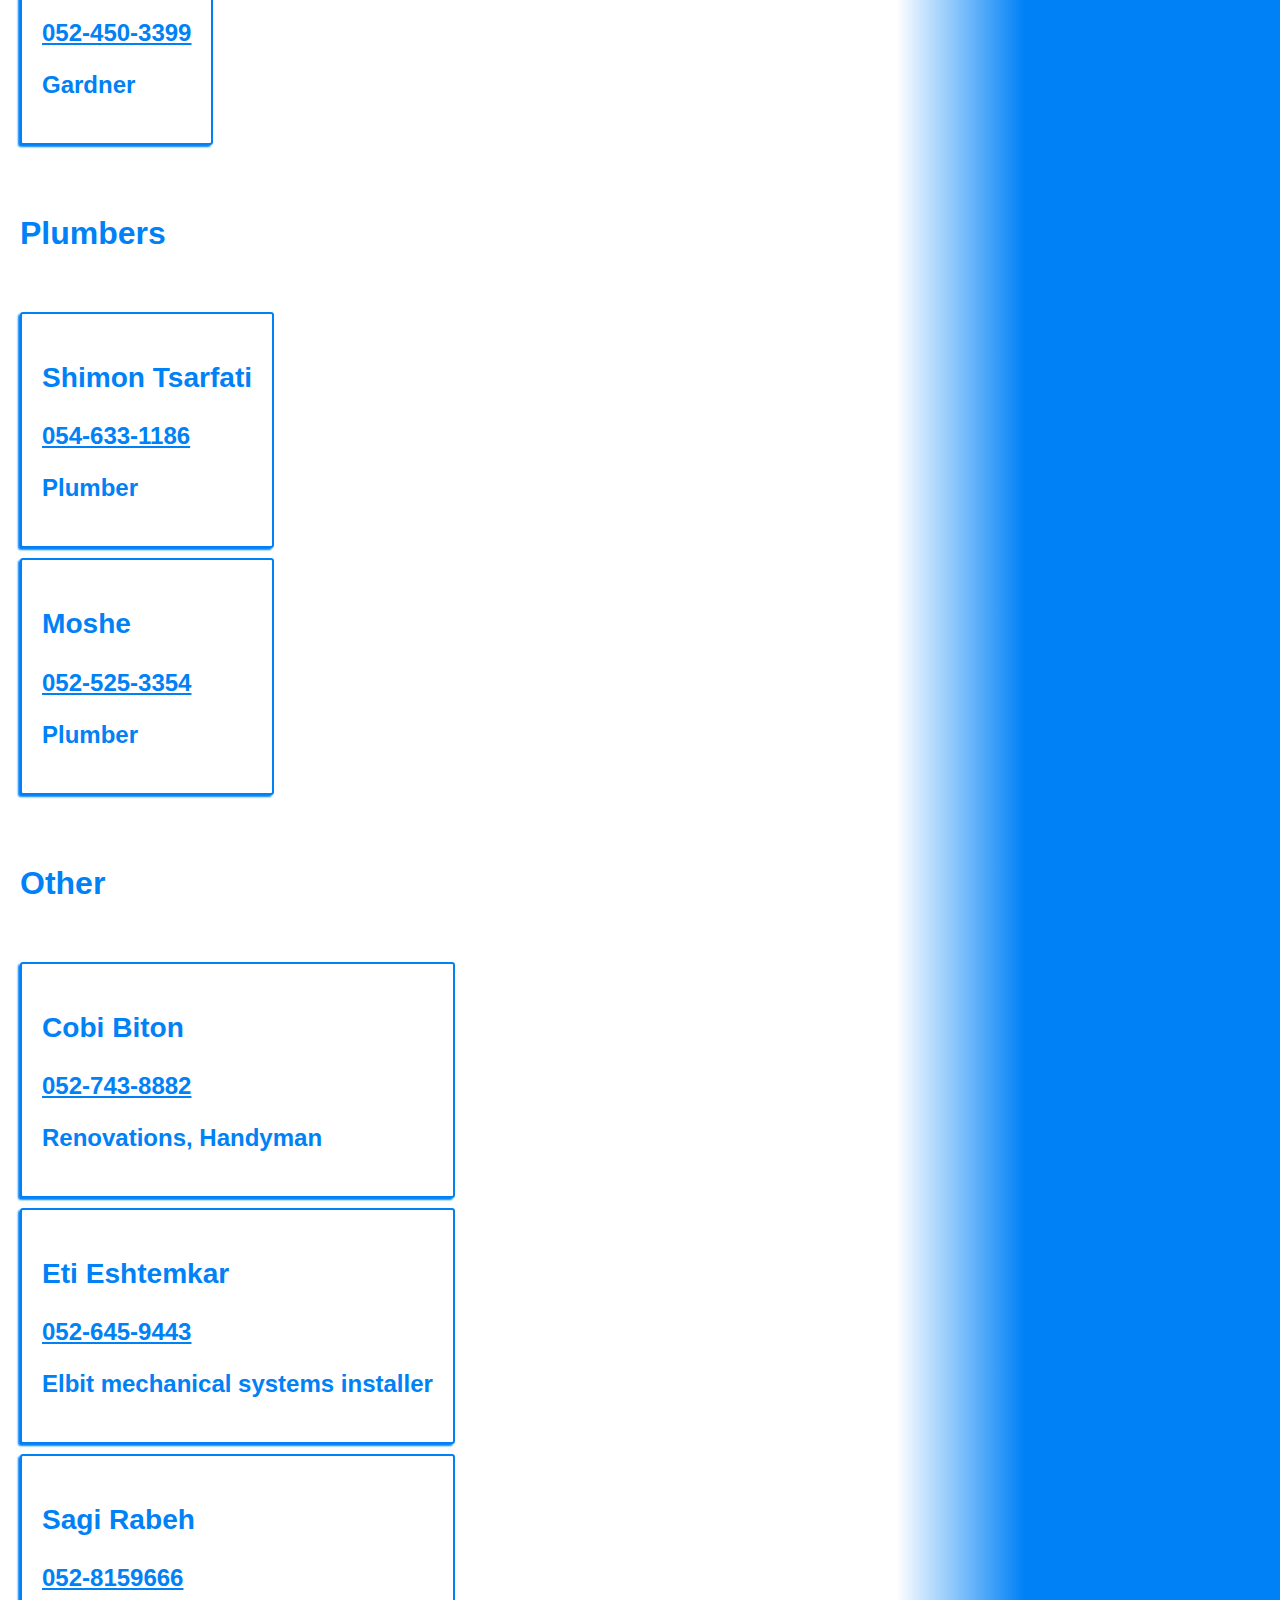
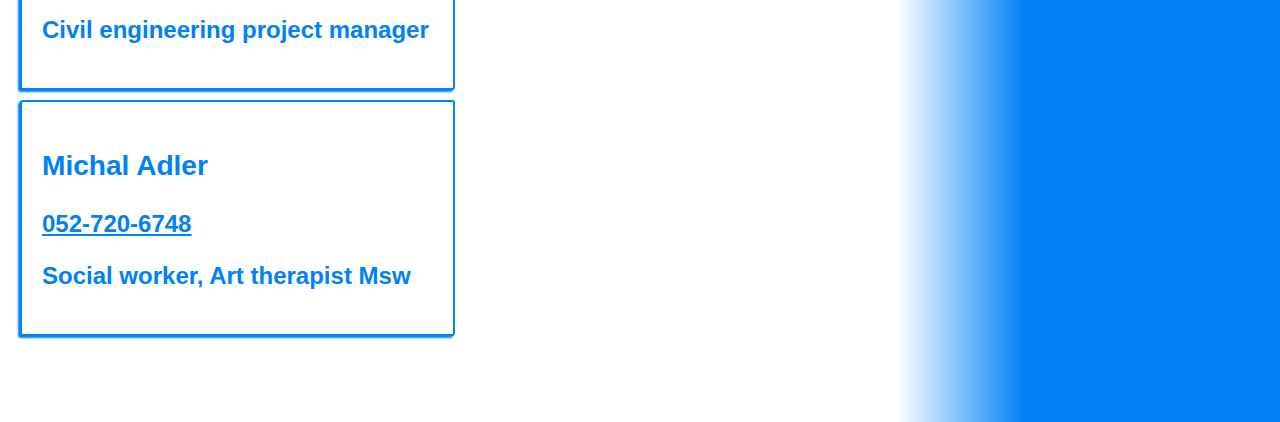
==== commit 154b28b6: "Update index.html" ====
--- a/index.html
+++ b/index.html
@@ -124,7 +124,7 @@
                 </p>
             </div>
             <div class="card">
-                <h3> Eti Eshtemkar/h3>
+                <h3> Eti Eshtemkar</h3>
                 <a href="tel:052-645-9443">052-645-9443</a>
                 <p>Elbit mechanical systems installer
                 </p>
--- a/styles-en.css
+++ b/styles-en.css
@@ -0,0 +1,292 @@
+body {
+    margin: 0;
+    padding: 0;
+    background: linear-gradient(to right, #ffffff 70%, #0081F6 80%);
+    font-family: sans-serif;
+}
+
+.top-header {
+    background-color: #ffffff;
+    color: #0081F6;
+    padding: 10px 0;
+    text-align: center;
+    font-size: 24px;
+    border-bottom: 2px solid #0081F6;
+    
+}
+
+
+.home{
+    display: block;
+    justify-content: flex-start;
+    padding: 0 10%;
+}
+
+.home-content{
+    height: 100vh;
+    max-width: 600px;
+}
+
+.btns_block{
+    display: block;
+}
+.home-content h2 {
+    color: #0081F6;
+    font-size: 32px;
+    font-weight: 700;
+    margin-top: 60px;
+    margin-bottom: 60px;
+    text-shadow:
+    -1px -1px 0 #ffffff,
+    1px -1px 0 #ffffff,
+    -1px 1px 0 #ffffff,
+    1px 1px 0 #ffffff;
+}
+
+.home-content h1 {
+    clear: both;
+    display: block;
+    color: #0081F6;
+    font-size: 16px;
+    font-weight: 700;
+    margin-top: 100px;
+    margin-left: 5px;
+    margin-bottom: 50px;
+    text-shadow:
+    -1px -1px 0 #ffffff,
+    1px -1px 0 #ffffff,
+    -1px 1px 0 #ffffff,
+    1px 1px 0 #ffffff;
+}
+
+.home-content a{
+    /* text-decoration: none; */
+    color: #0081F6;
+}
+
+
+.home-content p {
+    color: #0081F6;
+    font-size: 16px;
+    font-weight: 600;
+    text-shadow:
+    -1px -1px 0 #ffffff,
+    1px -1px 0 #ffffff,
+    -1px 1px 0 #ffffff,
+    1px 1px 0 #ffffff; 
+}
+
+
+
+
+
+.btn-box {
+    margin: 5px;
+    float:left;
+    font-size: 18px;
+    background-color: #ffffff;
+    justify-self: flex-start;
+    border: 3px solid #0081F6;
+    border-radius: 8px;
+    font-weight: 600;
+    display: inline-flex;
+    color: #0074e0;
+}
+
+.btn-box a{
+    justify-self: flex-start;
+    text-decoration: none;
+    display: inline-flex;
+    letter-spacing: 1px;
+    padding-left: 10px;
+    padding-right: 10px;
+    padding-top: 10px;
+    padding-bottom: 10px;
+    height: auto;
+    color: #0081F6;
+    font-weight: 600;
+    border: 3px solid #0081F6;
+    border-radius: 8px;
+    overflow: hidden;
+}
+
+.category {
+    justify-content: flex-start;
+    display: grid;
+    padding: 20px;
+    background: #ffffff;
+    color: #0081F6;
+    font-size: 24px;
+    font-weight: 600;
+    background: linear-gradient(to right, #ffffff 70%, #0081F6 80%);
+}
+
+.category h2{
+    color: #0081F6;
+    font-size: 32px;
+    font-weight: 700;
+    margin-top: 20px;
+    margin-bottom: 60px;
+    text-shadow:
+    -1px -1px 0 #ffffff,
+    1px -1px 0 #ffffff,
+    -1px 1px 0 #ffffff,
+    1px 1px 0 #ffffff; 
+}
+
+.card {
+    margin-bottom: 10px;
+    float: right;
+    background-color: #ffffff;
+    padding: 20px;
+    border: 2px solid #0081F6;
+    box-shadow: -2px 2px 2px #0081F6;
+    border-radius: 3px;
+    max-width: 600px;
+}
+
+.card a{
+    color: #0081F6;
+}
+
+
+#scrollToTopButton {
+    position: fixed; /* Fixed position for floating */
+    bottom: 45px; /* Adjust the distance from the bottom as needed */
+    right: 20px; /* Adjust the distance from the left as needed */
+    display: none; /* Initially hide the button */
+    background-color: #0074e0;
+    color: #ffffff;
+    padding: 10px 20px;
+    border: none;
+    border-radius: 20px;
+    cursor: pointer;
+    z-index: 999; /* Ensure it appears above other content */
+}
+
+#langButton {
+  position: fixed; /* Fixed position for floating */
+  bottom: 5px; /* Adjust the distance from the bottom as needed */
+  right: 20px; /* Adjust the distance from the left as needed */
+  /* display: none; Initially hide the button */
+  background-color: #0074e0;
+  color: #ffffff;
+  padding: 10px 20px;
+  border: none;
+  border-radius: 20px;
+  font-size: 10px;
+  cursor: pointer;
+  z-index: 999; /* Ensure it appears above other content */
+}
+
+.switch {
+    position: fixed;
+    bottom: 5px; /* Adjust the distance from the bottom as needed */
+    right: 20px;
+    display: inline-block;
+    margin: 0 5px;
+  }
+  
+  .switch > span {
+    position: absolute;
+    top: 14px;
+    pointer-events: none;
+    font-family: 'Helvetica', Arial, sans-serif;
+    font-weight: bold;
+    font-size: 10px;
+    text-transform: uppercase;
+    text-shadow: 0 1px 0 rgba(0, 0, 0, .06);
+    width: 50%;
+    text-align: center;
+  }
+  
+  input.check-toggle-round-flat:checked ~ .off {
+    color: #0074e0;
+  }
+  
+  input.check-toggle-round-flat:checked ~ .on {
+    color: #fff;
+  }
+  
+  .switch > span.on {
+    left: 0;
+    padding-left: 2px;
+    color: #0074e0;
+  }
+  
+  .switch > span.off {
+    right: 0;
+    padding-right: 4px;
+    color: #fff;
+  }
+  
+  .check-toggle {
+    position: absolute;
+    margin-left: -9999px;
+    visibility: hidden;
+  }
+  .check-toggle + label {
+    display: block;
+    position: relative;
+    cursor: pointer;
+    outline: none;
+    -webkit-user-select: none;
+    -moz-user-select: none;
+    -ms-user-select: none;
+    user-select: none;
+  }
+  
+  input.check-toggle-round-flat + label {
+    padding: 2px;
+    width: 97px;
+    height: 35px;
+    background-color: #0074e0;
+    -webkit-border-radius: 60px;
+    -moz-border-radius: 60px;
+    -ms-border-radius: 60px;
+    -o-border-radius: 60px;
+    border-radius: 60px;
+  }
+  input.check-toggle-round-flat + label:before, input.check-toggle-round-flat + label:after {
+    display: block;
+    position: absolute;
+    content: "";
+  }
+  
+  input.check-toggle-round-flat + label:before {
+    top: 2px;
+    left: 2px;
+    bottom: 2px;
+    right: 2px;
+    background-color: #0074e0;
+    -webkit-
+    
+    -moz-border-radius: 60px;
+    -ms-border-radius: 60px;
+    -o-border-radius: 60px;
+    border-radius: 60px;
+  }
+  input.check-toggle-round-flat + label:after {
+    top: 4px;
+    left: 4px;
+    bottom: 4px;
+    width: 48px;
+    background-color: #fff;
+    -webkit-border-radius: 52px;
+    -moz-border-radius: 52px;
+    -ms-border-radius: 52px;
+    -o-border-radius: 52px;
+    border-radius: 52px;
+    -webkit-transition: margin 0.2s;
+    -moz-transition: margin 0.2s;
+    -o-transition: margin 0.2s;
+    transition: margin 0.2s;
+  }
+  
+  input.check-toggle-round-flat:checked + label {
+  }
+  
+  input.check-toggle-round-flat:checked + label:after {
+    margin-left: 44px;
+  }
+
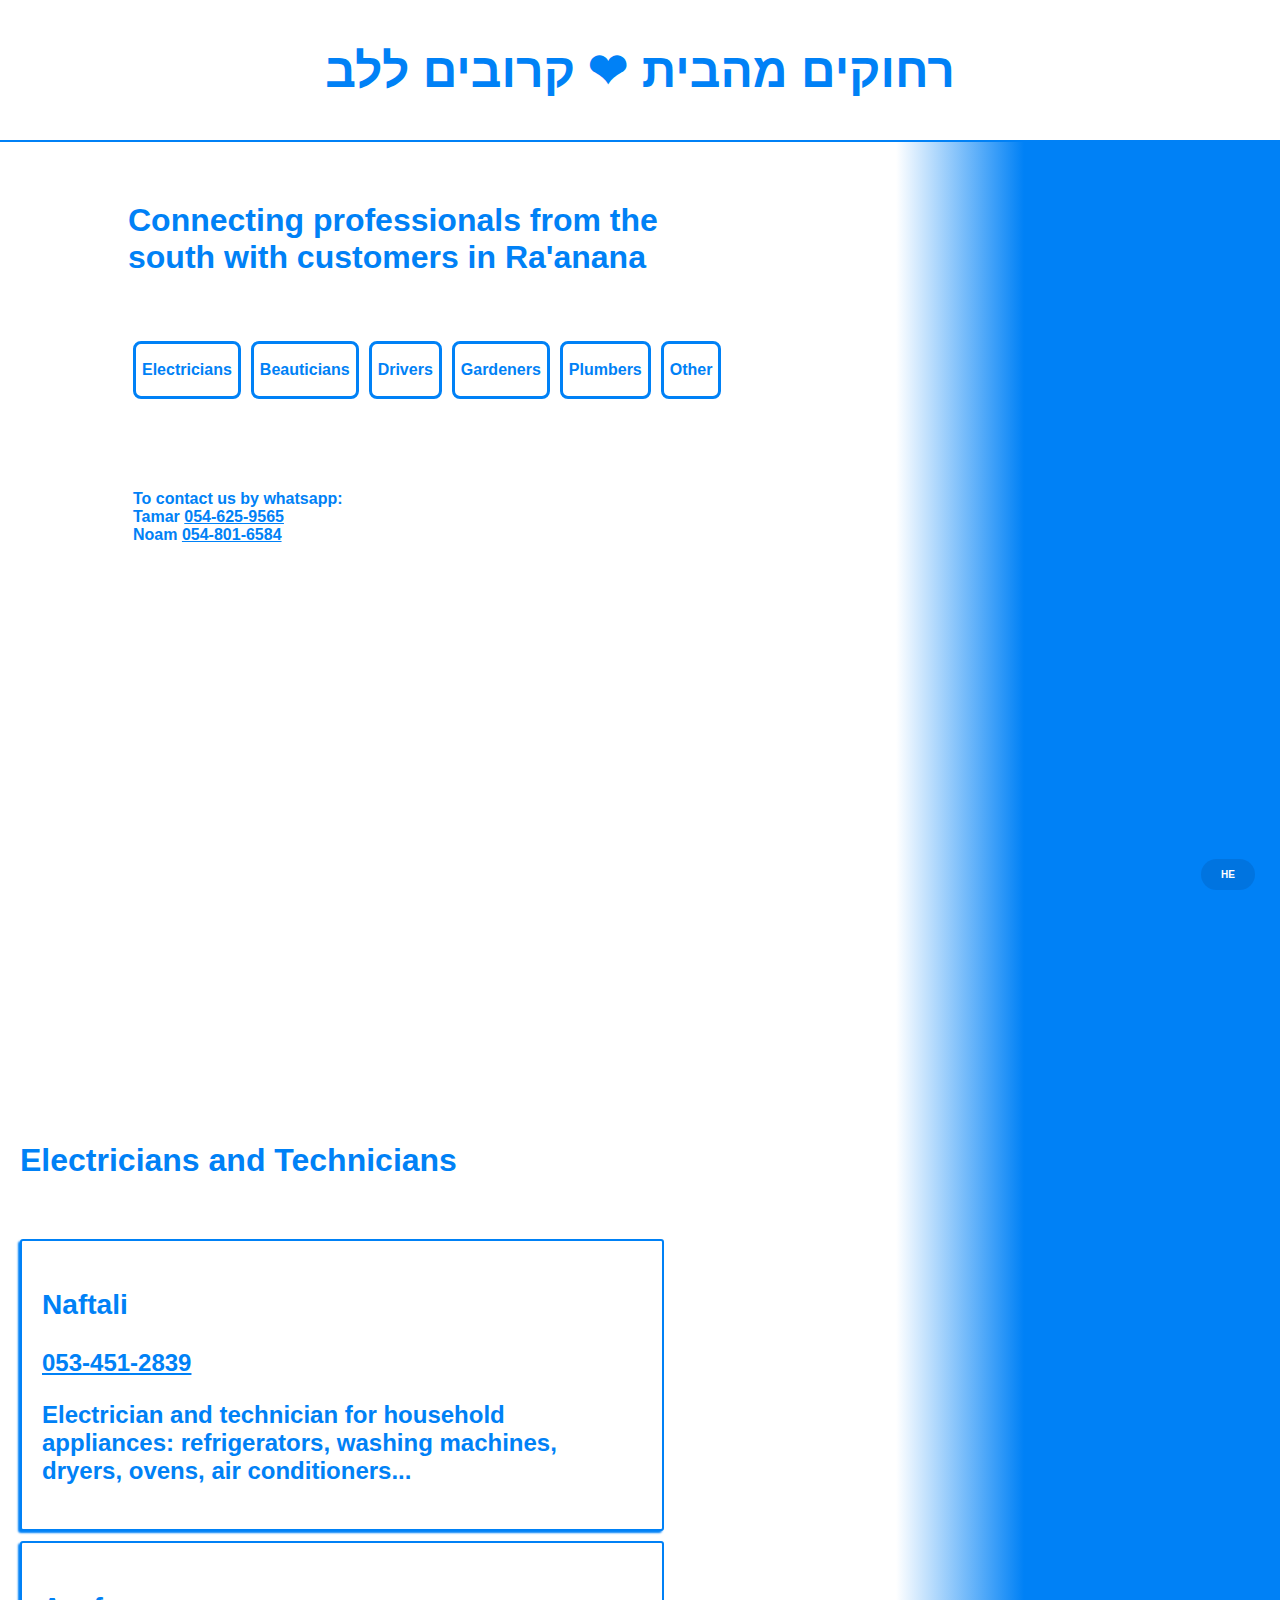
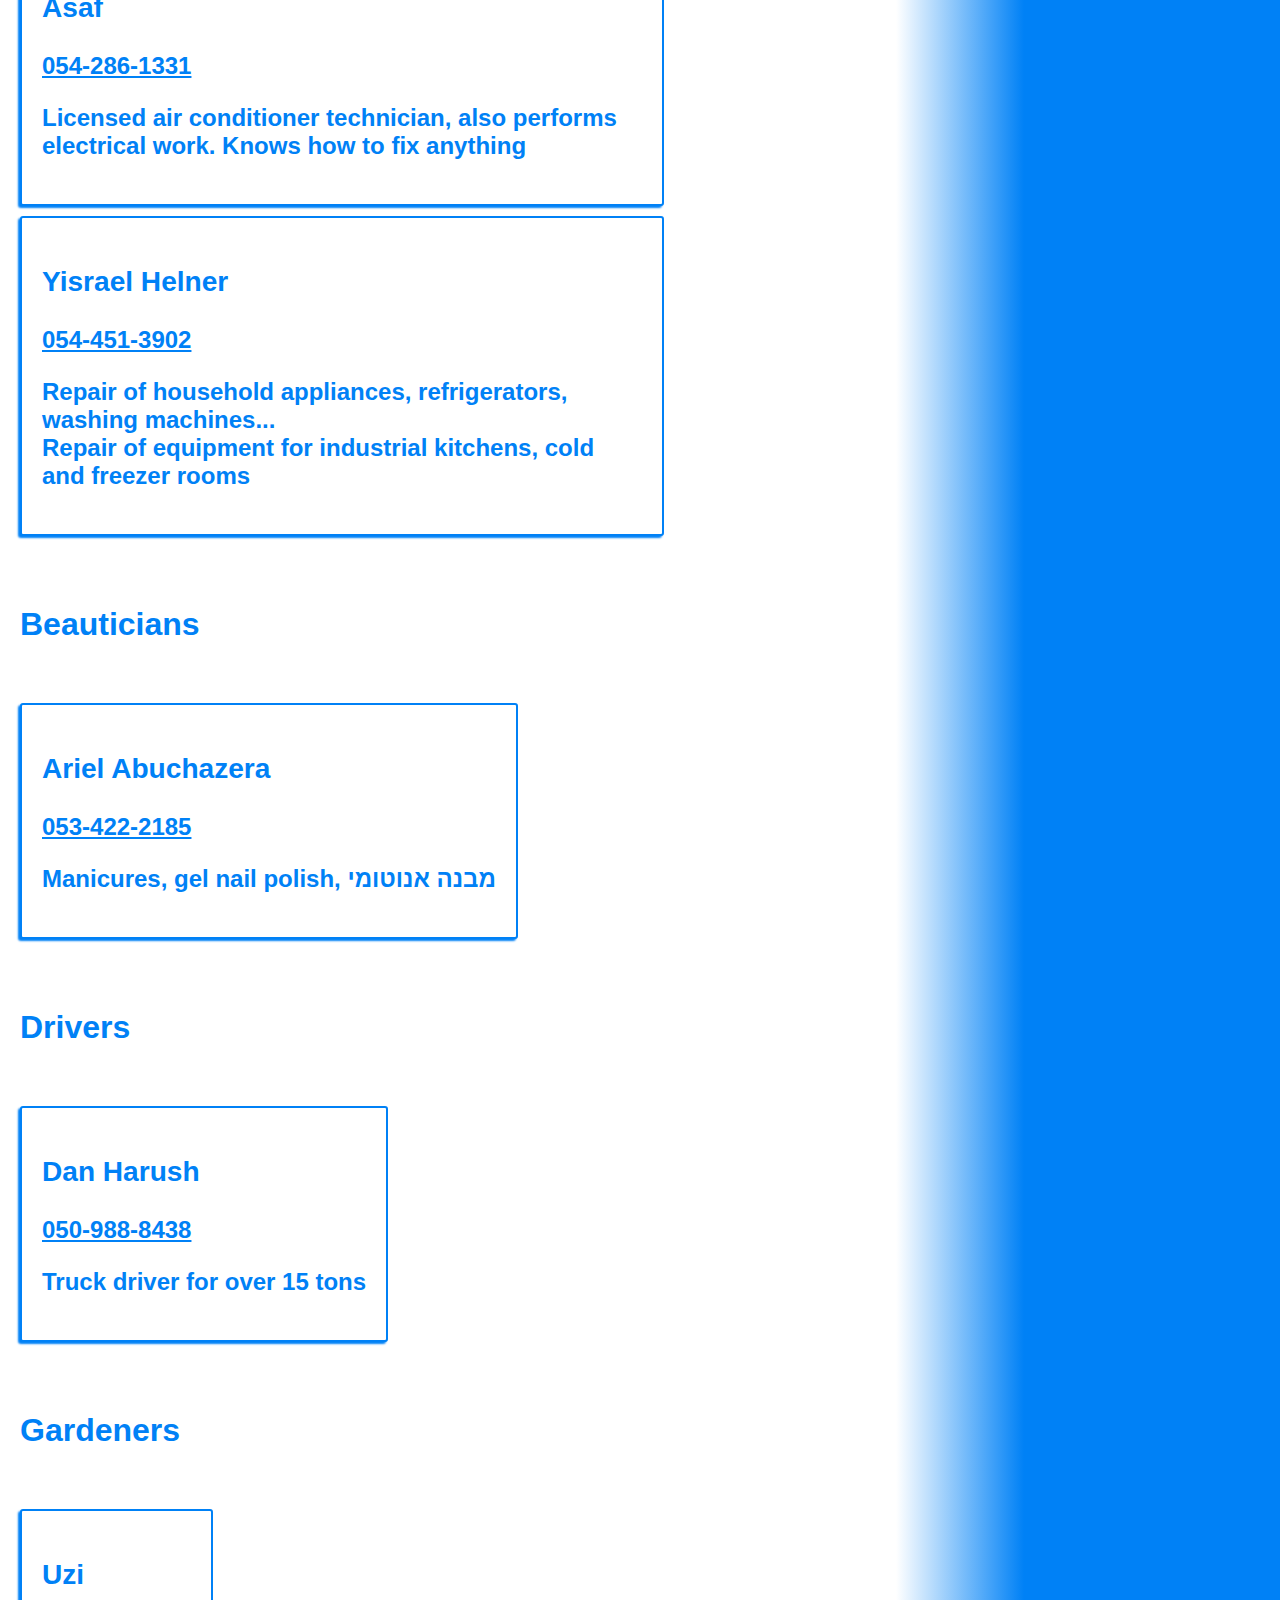
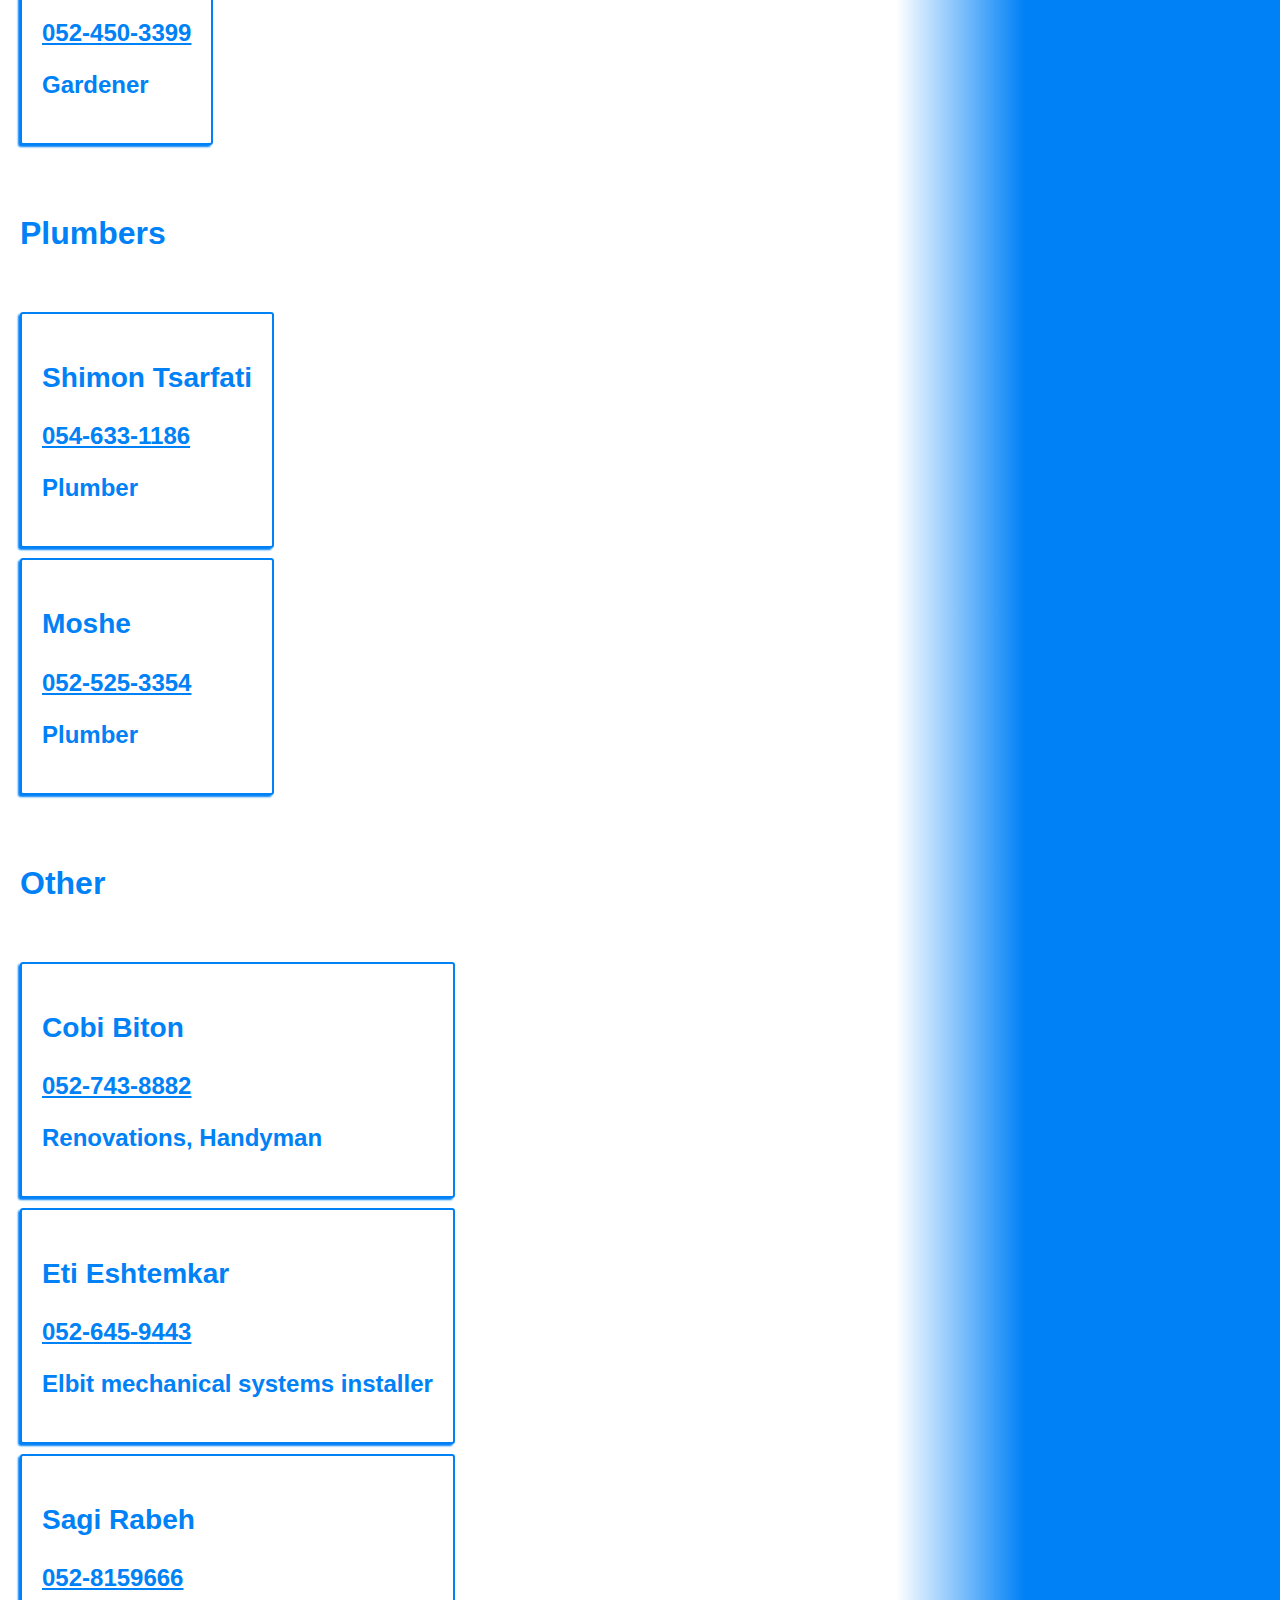
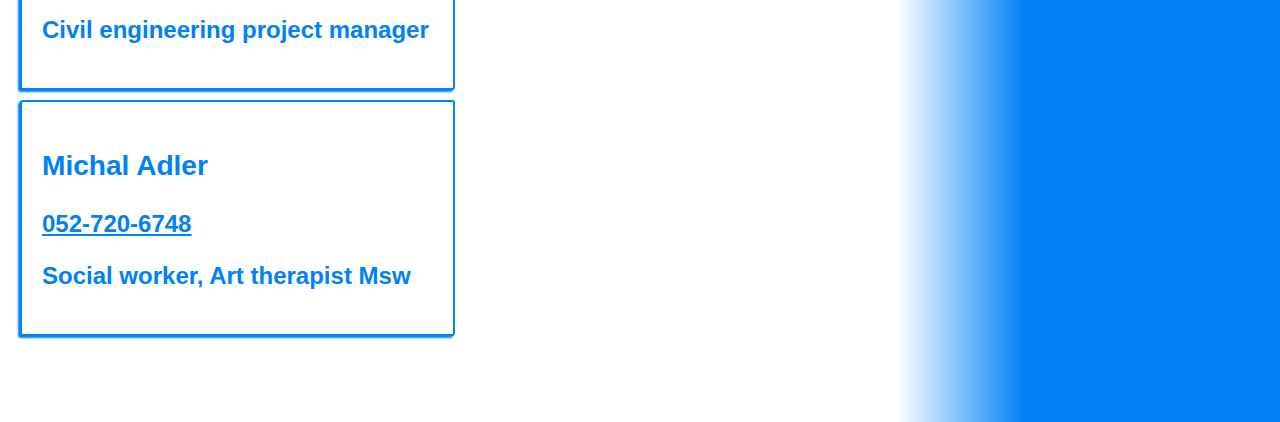
==== commit d7c77baf: "Update index.html" ====
--- a/index.html
+++ b/index.html
@@ -30,7 +30,7 @@
                             <p> Drivers</p>
                         </button>
                         <button class="btn-box" id="gardner_btn">
-                            <p> Gardners</p>
+                            <p> Gardeners</p>
                         </button>
                         <button class="btn-box" id="plumber_btn">
                             <p> Plumbers</p>
@@ -92,11 +92,11 @@
             </div>
         </section>
         <section class="category" id="gardners">
-            <h2>Gardners</h2>
+            <h2>Gardeners</h2>
             <div class="card">
                 <h3> Uzi</h3>
                 <a href="tel:052-450-3399">052-450-3399</a>
-                <p>Gardner
+                <p>Gardener
                 </p>
             </div>
         </section>
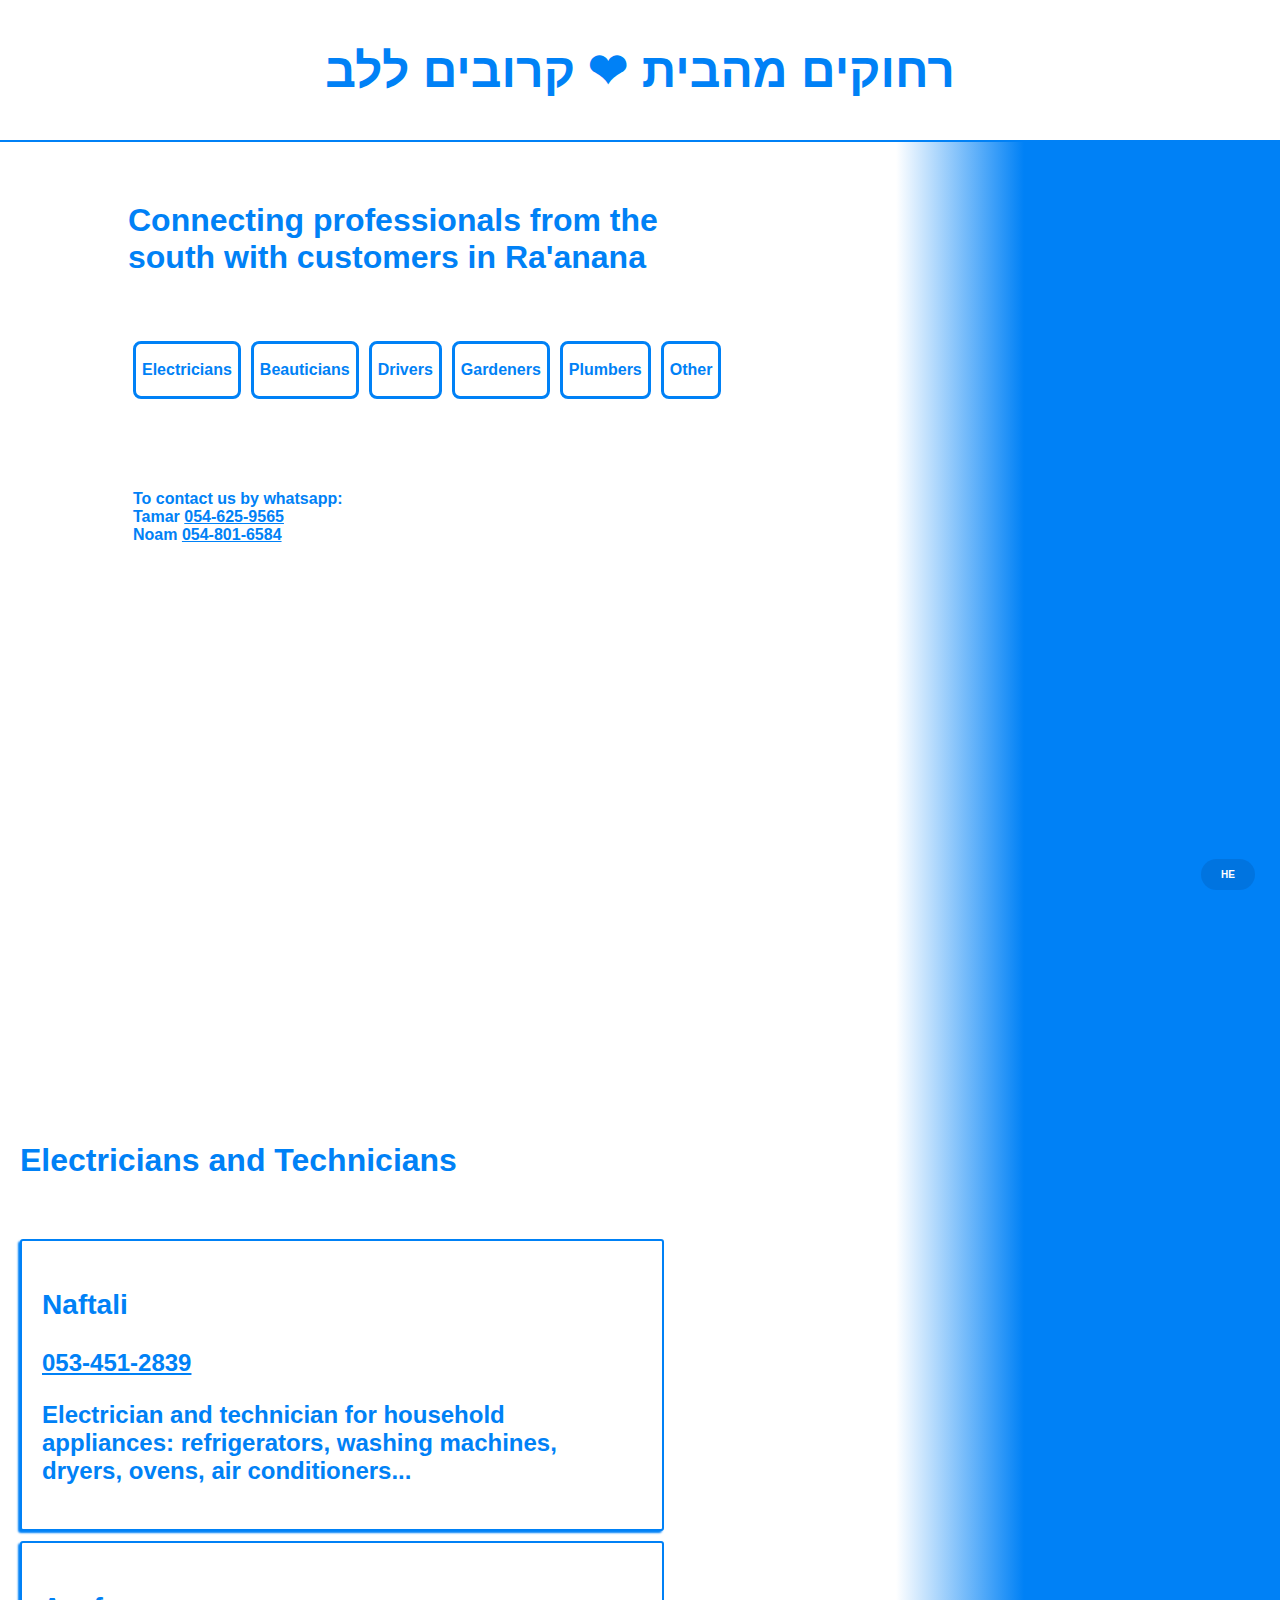
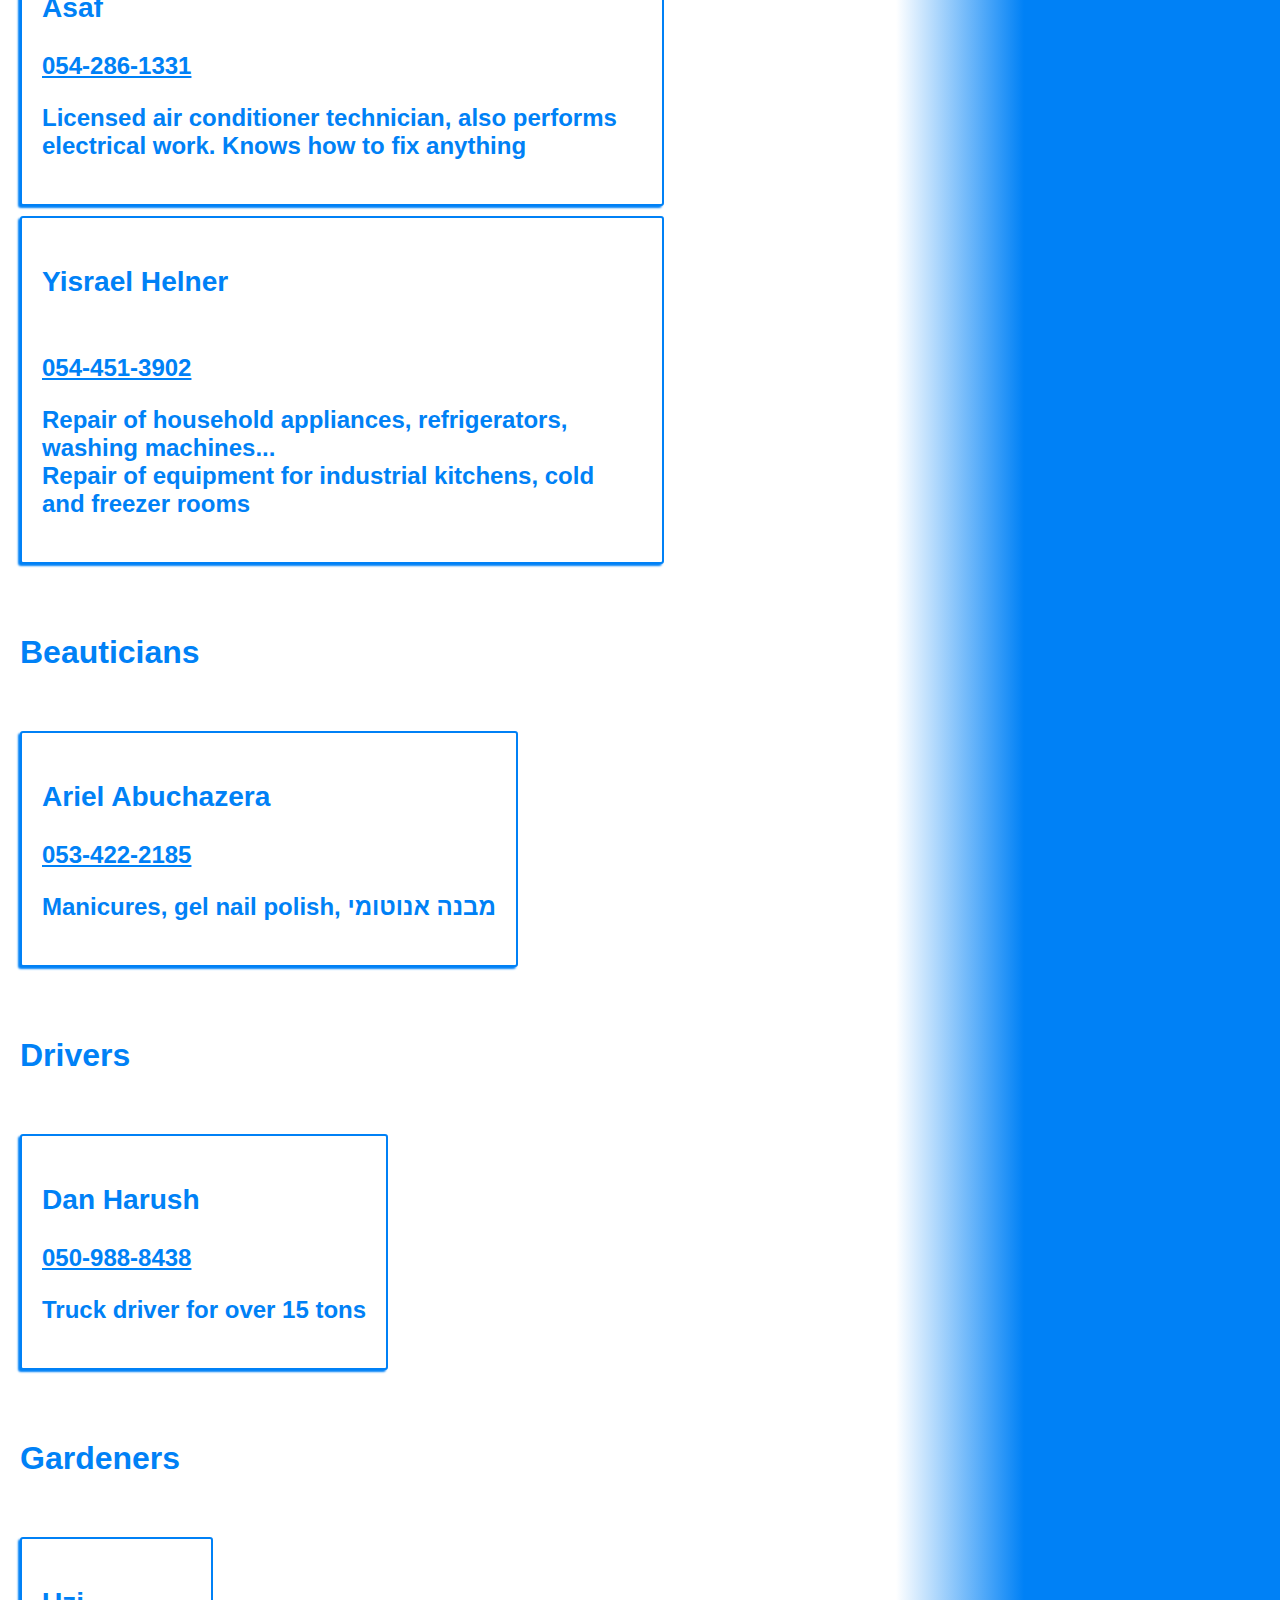
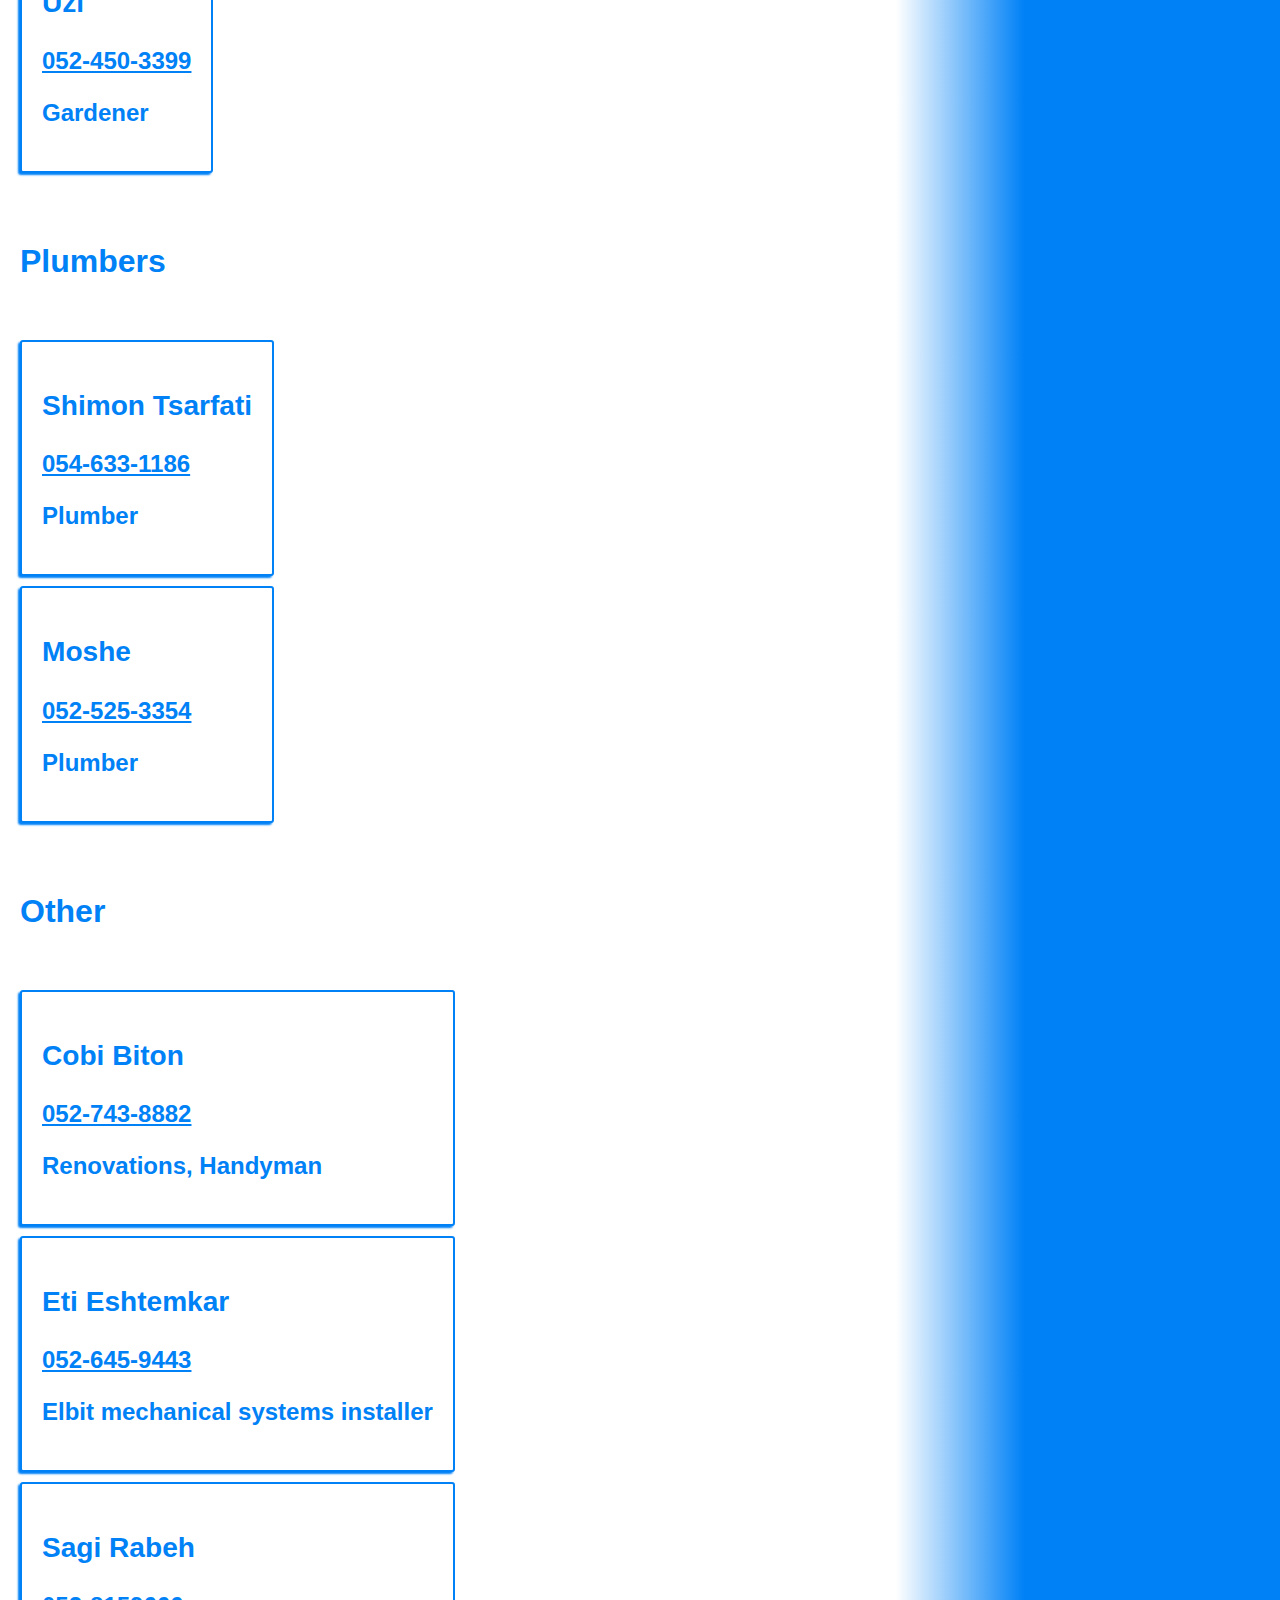
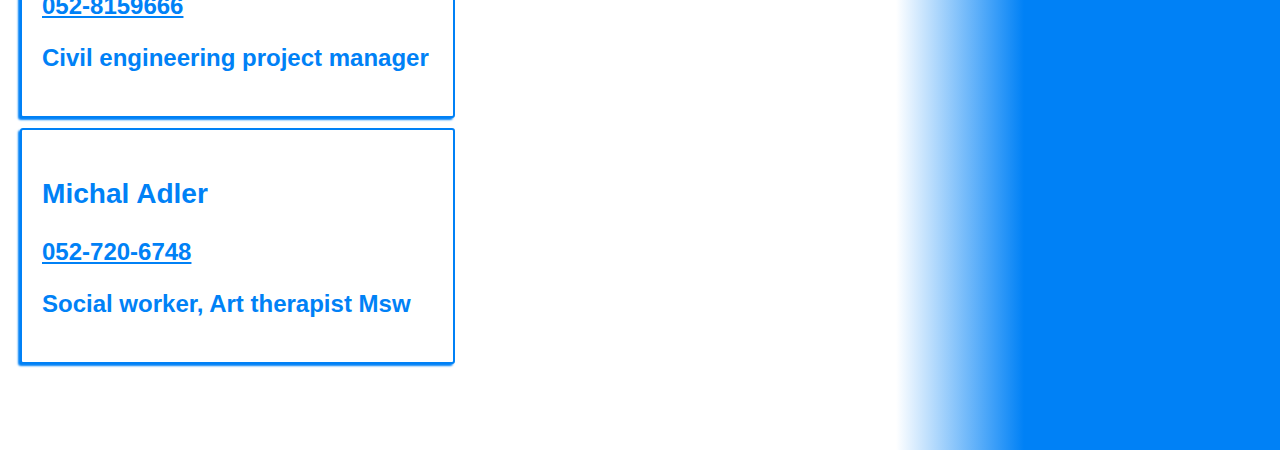
==== commit db57f2d0: "Update index.html" ====
--- a/index.html
+++ b/index.html
@@ -29,7 +29,7 @@
                         <button class="btn-box" id="driver_btn">
                             <p> Drivers</p>
                         </button>
-                        <button class="btn-box" id="gardner_btn">
+                        <button class="btn-box" id="gardener_btn">
                             <p> Gardeners</p>
                         </button>
                         <button class="btn-box" id="plumber_btn">
@@ -67,7 +67,7 @@
                 <p>Licensed air conditioner technician, also performs electrical work. Knows how to fix anything</p>
             </div>
             <div class="card">
-                <h3>Yisrael Helner</h3>
+                <h3>Yisrael Helner</h3><br>
                 <a href="tel:+972 54-451-3902">054-451-3902</a> 
                 <p>Repair of household appliances, refrigerators, washing machines...<br>
                     Repair of equipment for industrial kitchens, cold and freezer rooms</p>
@@ -91,7 +91,7 @@
                 </p>
             </div>
         </section>
-        <section class="category" id="gardners">
+        <section class="category" id="gardeners">
             <h2>Gardeners</h2>
             <div class="card">
                 <h3> Uzi</h3>
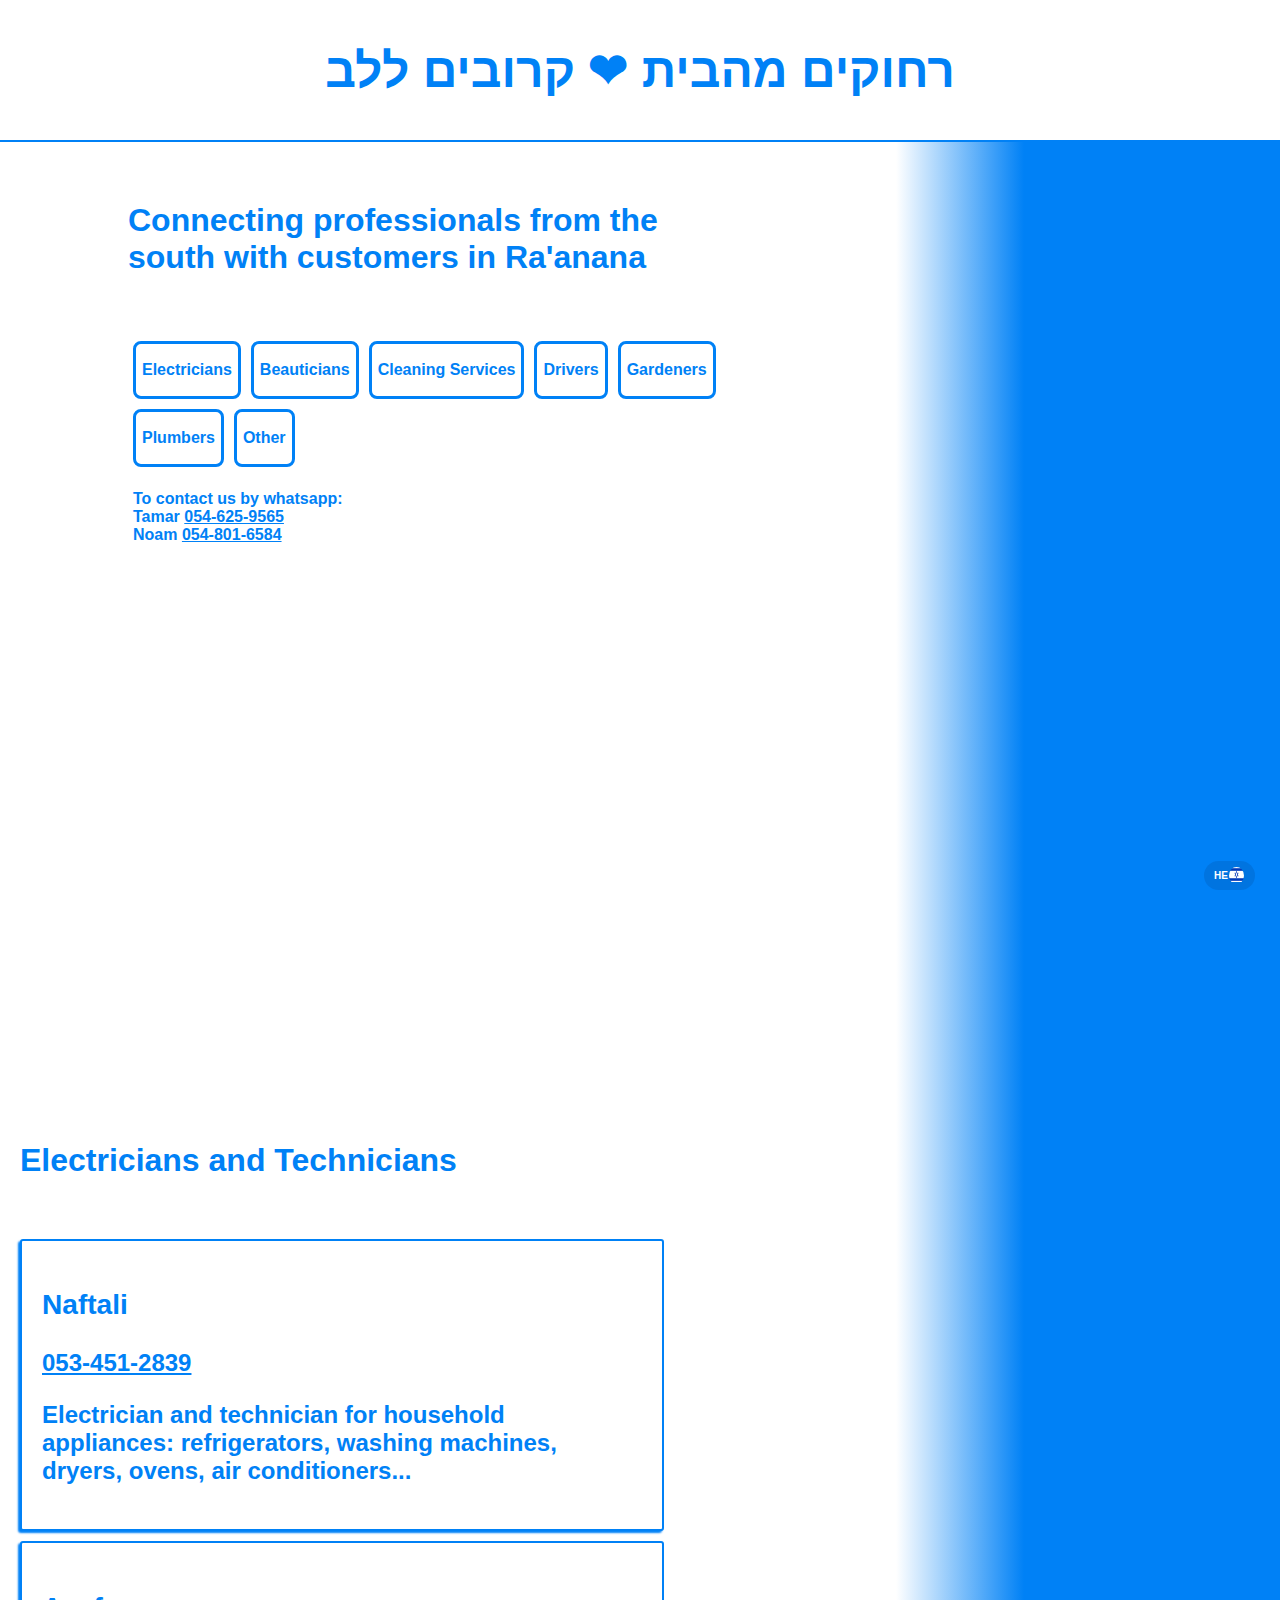
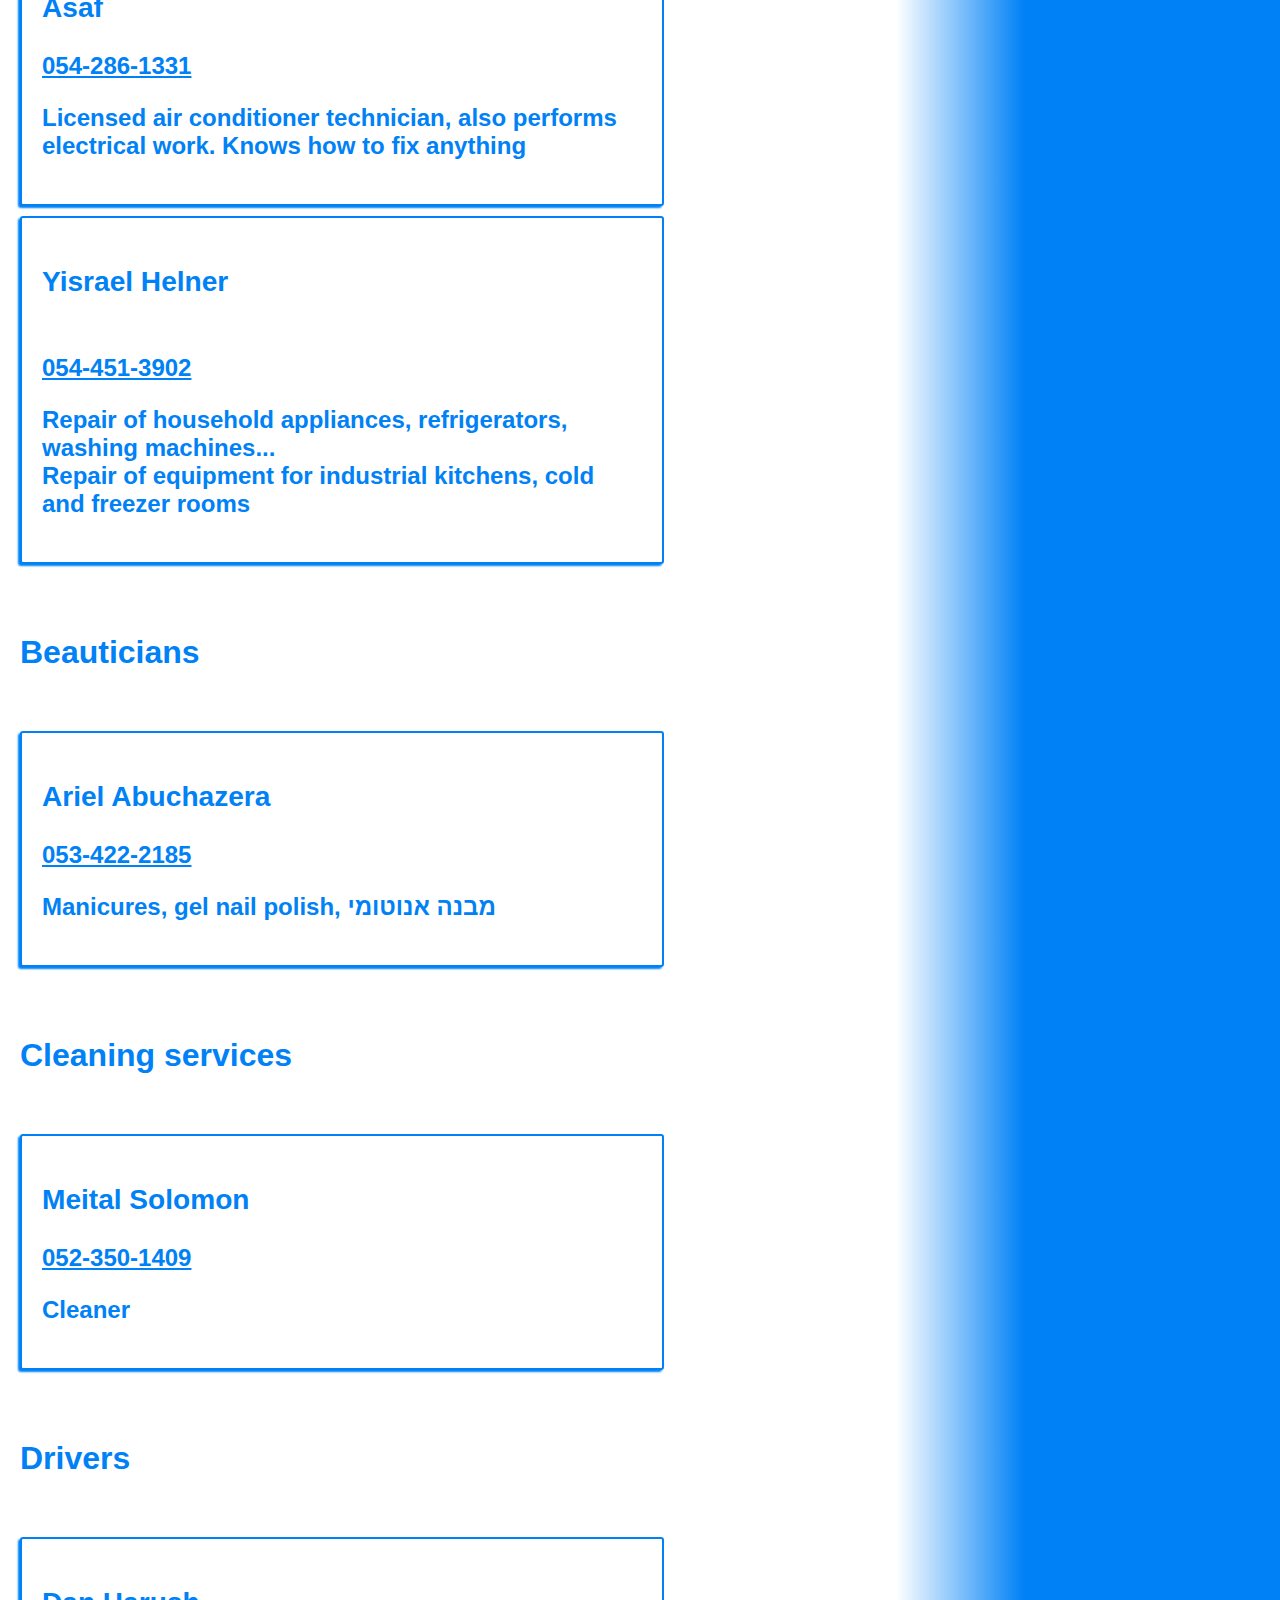
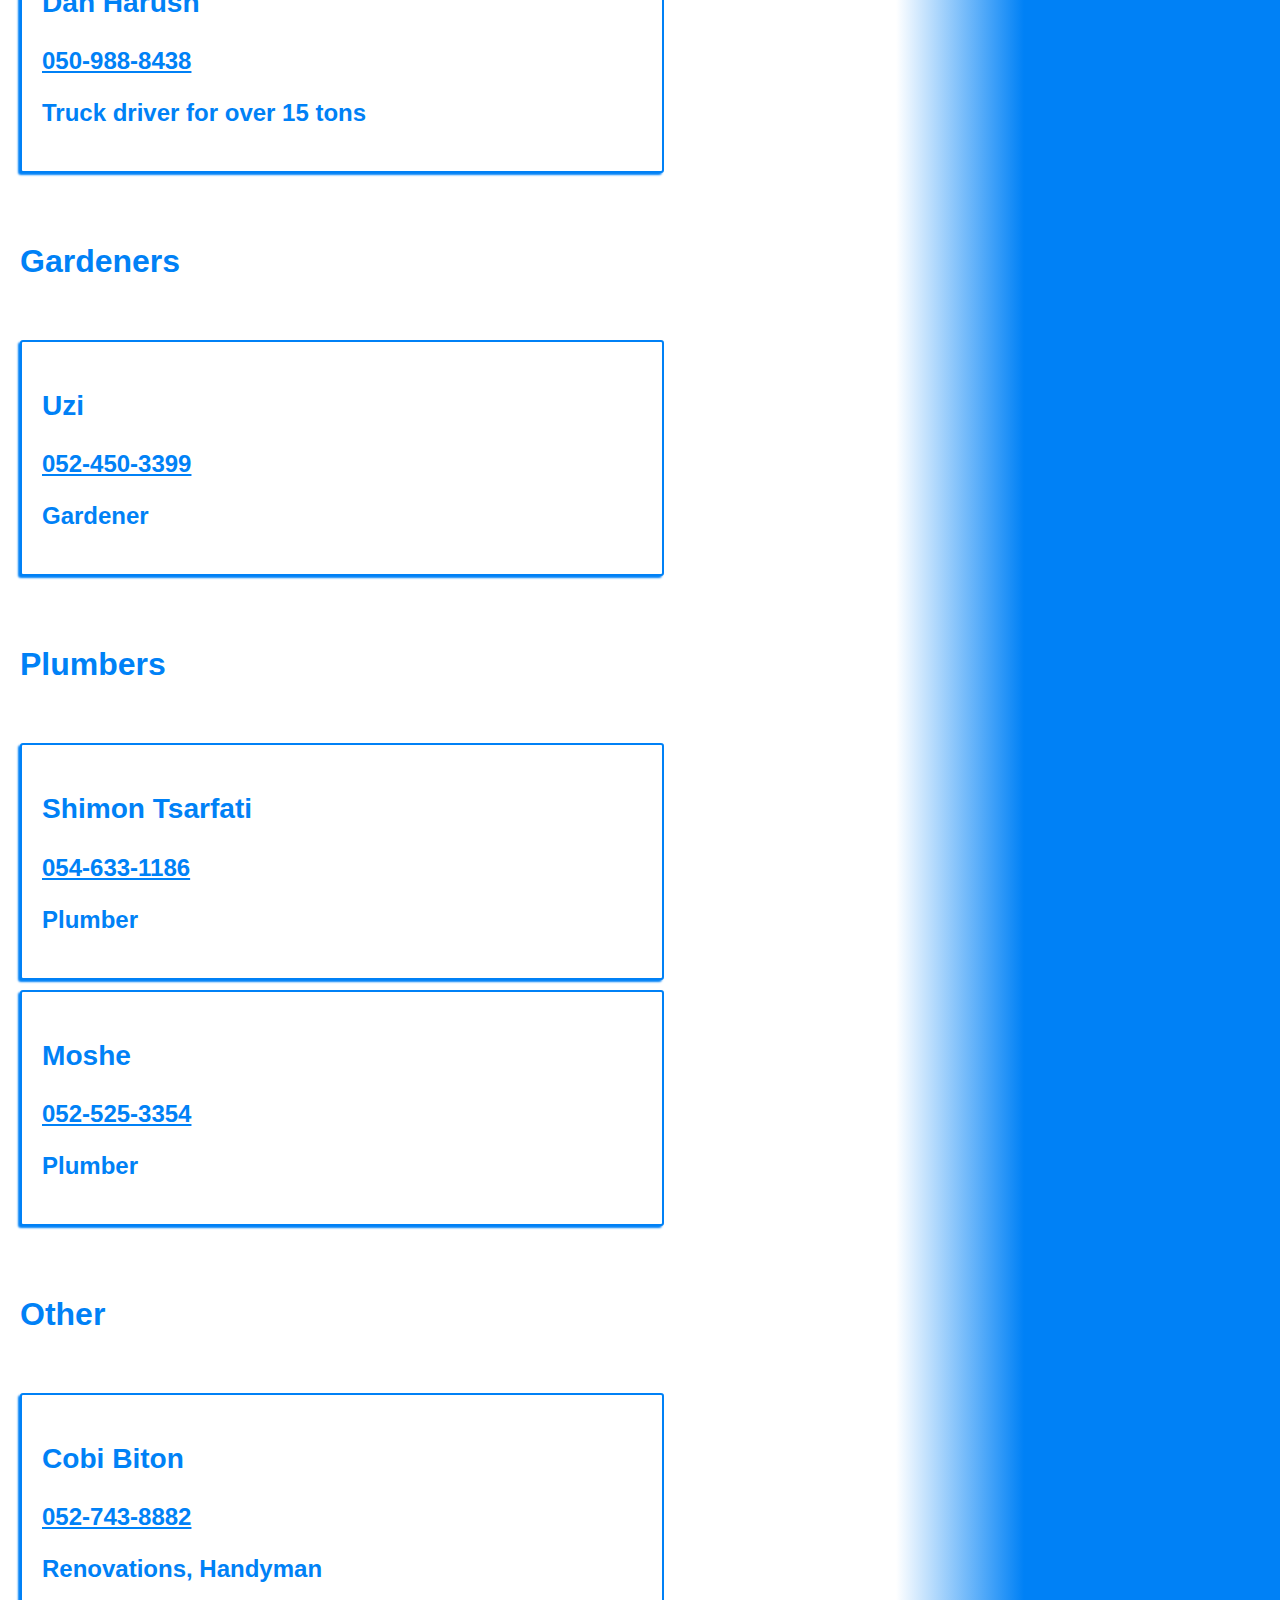
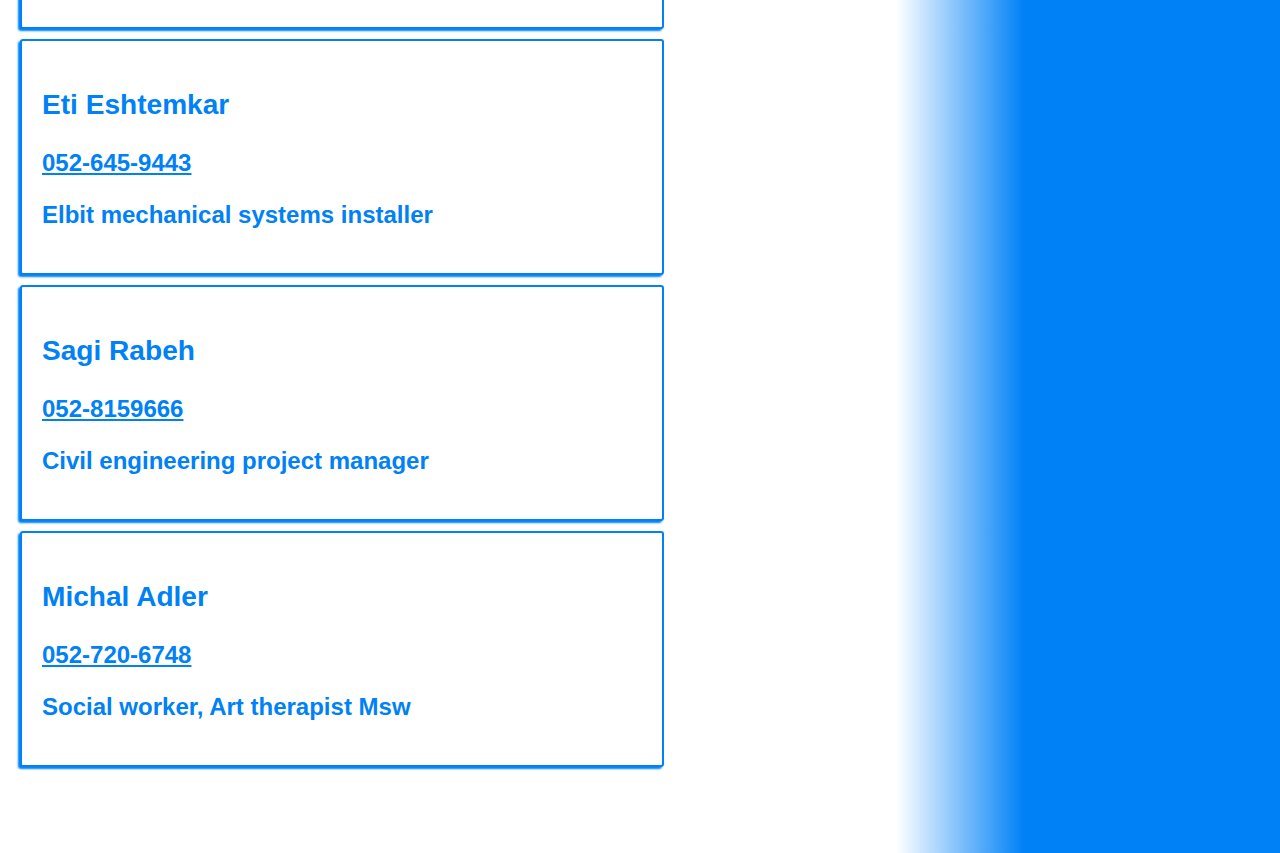
==== commit 1fdce5d9: "Update index.html" ====
--- a/index.html
+++ b/index.html
@@ -25,6 +25,9 @@
                         </button>
                         <button class="btn-box" id="asthetic_btn">
                             <p> Beauticians</p>
+                        </button>
+                        <button class="btn-box" id="cleaning_btn">
+                            <p> Cleaning Services</p>
                         </button>
                         <button class="btn-box" id="driver_btn">
                             <p> Drivers</p>
@@ -79,6 +82,15 @@
                 <h3>Ariel Abuchazera</h3>
                 <a href="tel:053-422-2185">053-422-2185</a>
                 <p>Manicures, gel nail polish, מבנה אנוטומי
+                </p>
+            </div>
+        </section>
+        <section class="category" id="cleaning">
+            <h2>Cleaning services</h2>
+            <div class="card">
+                <h3>Meital Solomon</h3>
+                <a href="tel:052-350-1409">052-350-1409</a>
+                <p>Cleaner
                 </p>
             </div>
         </section>
@@ -145,7 +157,7 @@
             <br><br>
         </section>
         <button class="btn-box" id="scrollToTopButton">Top</button>
-        <button class="btn-box" id="langButton">HE</button>
+        <button class="btn-box" id="langButton">HE<div class="lng_img"><img src="israelflag.png" height="15" width="15"></div></button>
     </main>
     <!-- <div class="infoparagraph">
         <img src="davidstar.png" alt="Image" width="40" class="starlogo">
--- a/styles-en.css
+++ b/styles-en.css
@@ -111,8 +111,8 @@
 }
 
 .category {
-    justify-content: flex-start;
     display: grid;
+    align-self: center;
     padding: 20px;
     background: #ffffff;
     color: #0081F6;
@@ -136,7 +136,6 @@
 
 .card {
     margin-bottom: 10px;
-    float: right;
     background-color: #ffffff;
     padding: 20px;
     border: 2px solid #0081F6;
@@ -152,12 +151,12 @@
 
 #scrollToTopButton {
     position: fixed; /* Fixed position for floating */
-    bottom: 45px; /* Adjust the distance from the bottom as needed */
+    bottom: 35px; /* Adjust the distance from the bottom as needed */
     right: 20px; /* Adjust the distance from the left as needed */
     display: none; /* Initially hide the button */
     background-color: #0074e0;
     color: #ffffff;
-    padding: 10px 20px;
+    padding: 5px 10px;
     border: none;
     border-radius: 20px;
     cursor: pointer;
@@ -168,10 +167,12 @@
   position: fixed; /* Fixed position for floating */
   bottom: 5px; /* Adjust the distance from the bottom as needed */
   right: 20px; /* Adjust the distance from the left as needed */
-  /* display: none; Initially hide the button */
+  display: flex;
+  justify-content: center;
+  align-items: center;
   background-color: #0074e0;
   color: #ffffff;
-  padding: 10px 20px;
+  padding: 5px 10px;
   border: none;
   border-radius: 20px;
   font-size: 10px;
@@ -179,6 +180,11 @@
   z-index: 999; /* Ensure it appears above other content */
 }
 
+.lng_img{
+  border-radius: 50%;
+  overflow: hidden;
+  margin: 1px;
+}
 .switch {
     position: fixed;
     bottom: 5px; /* Adjust the distance from the bottom as needed */
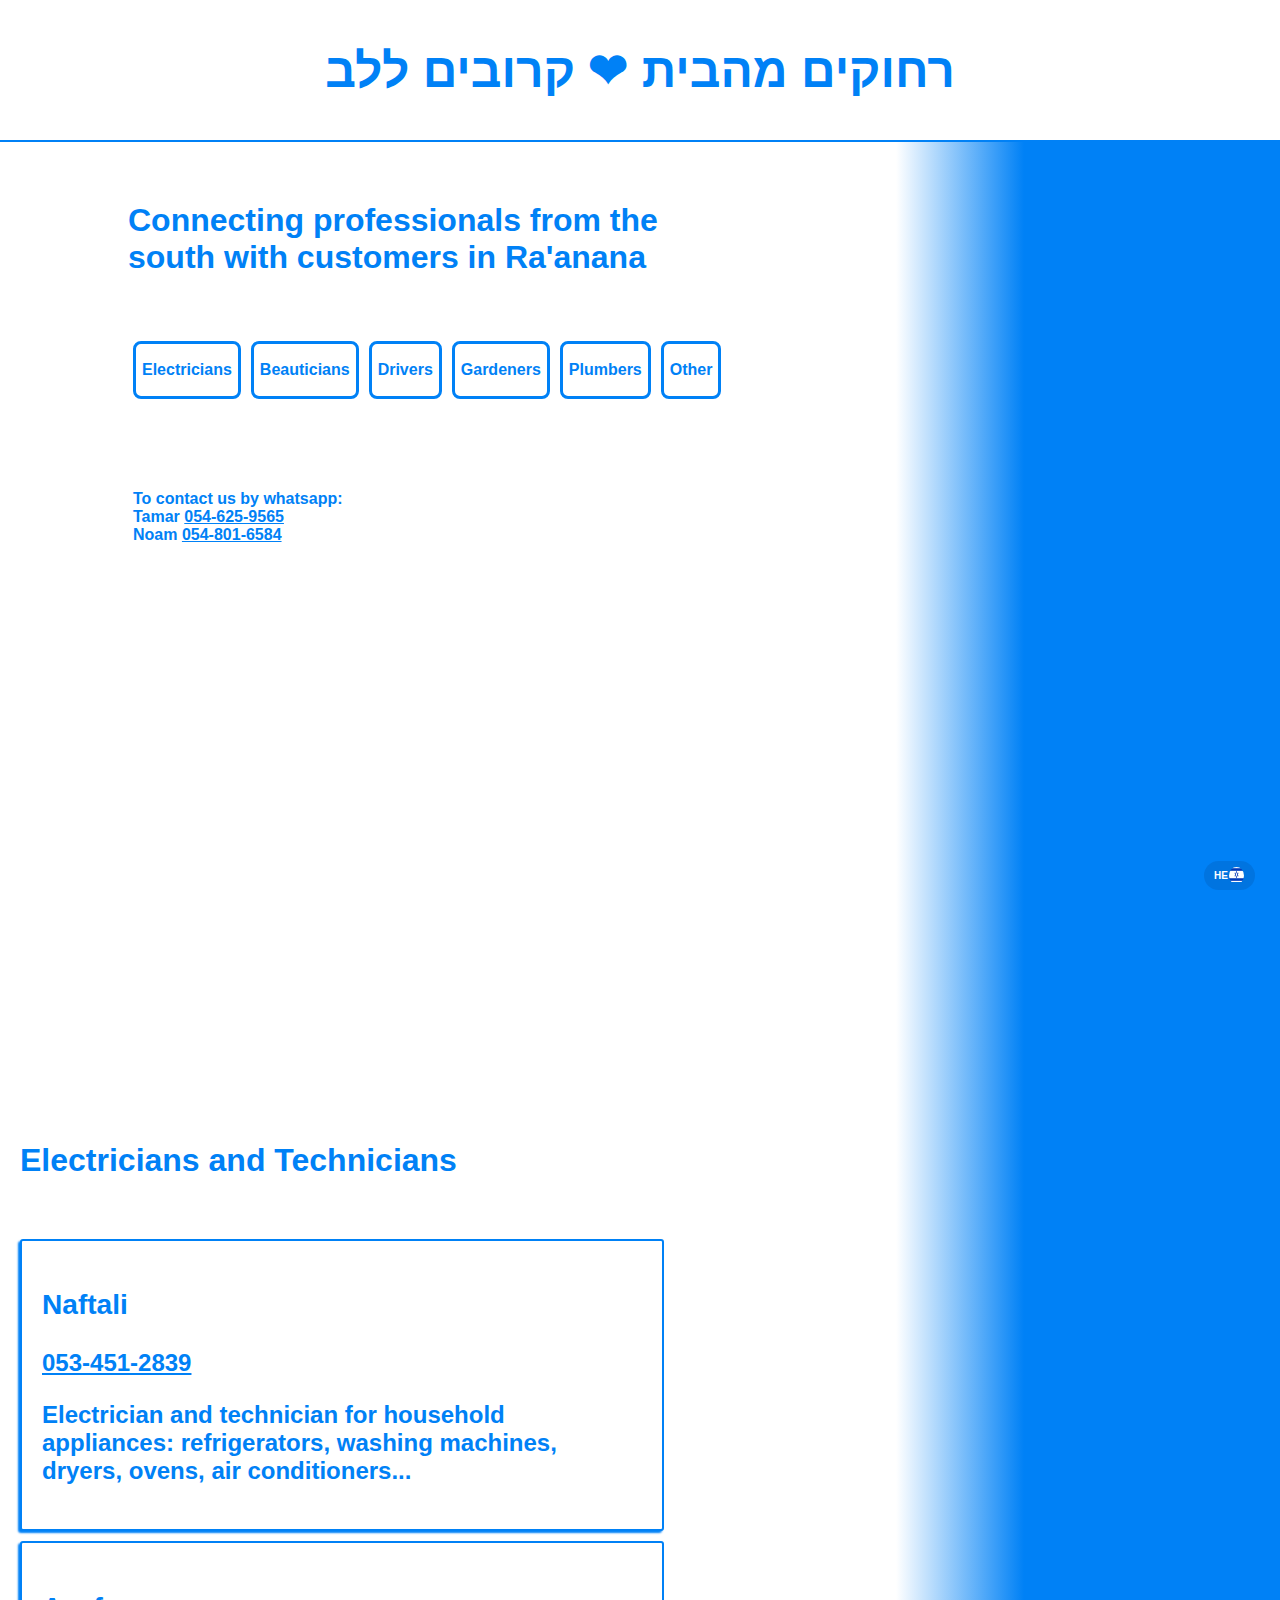
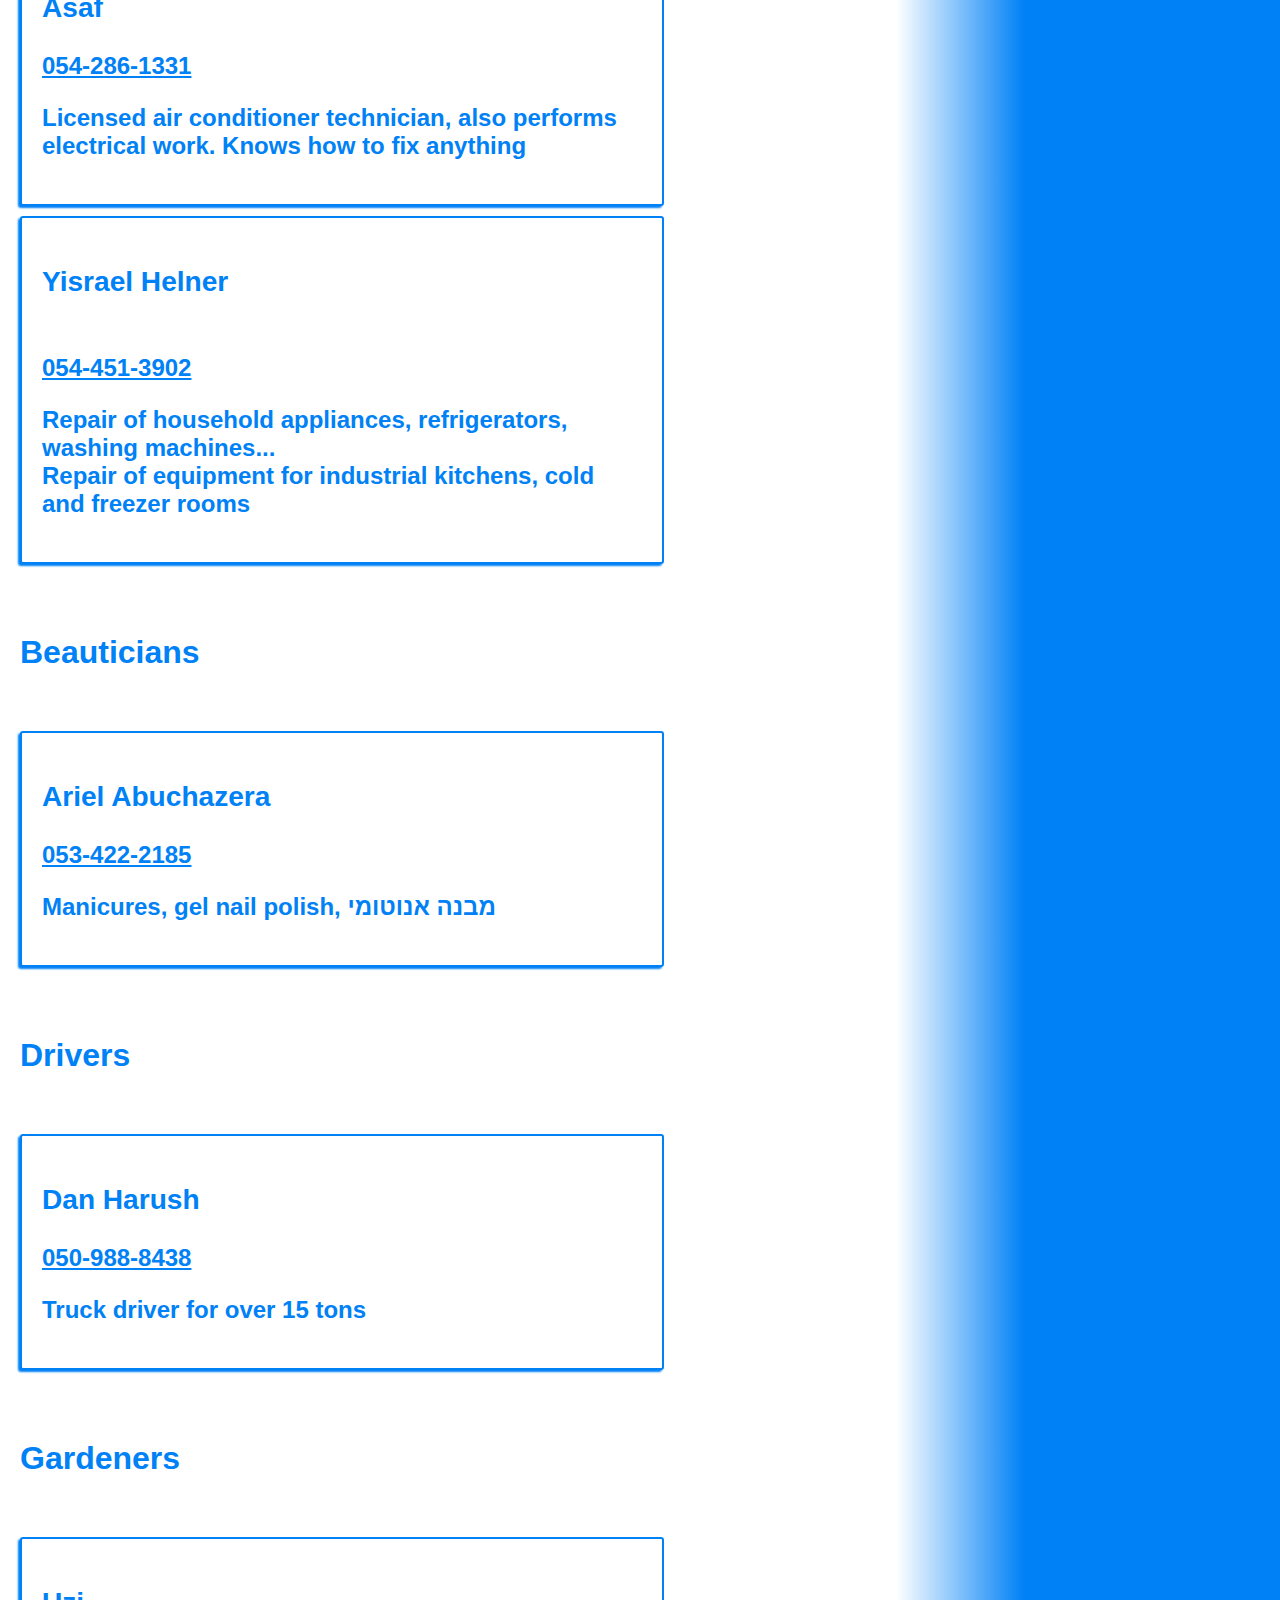
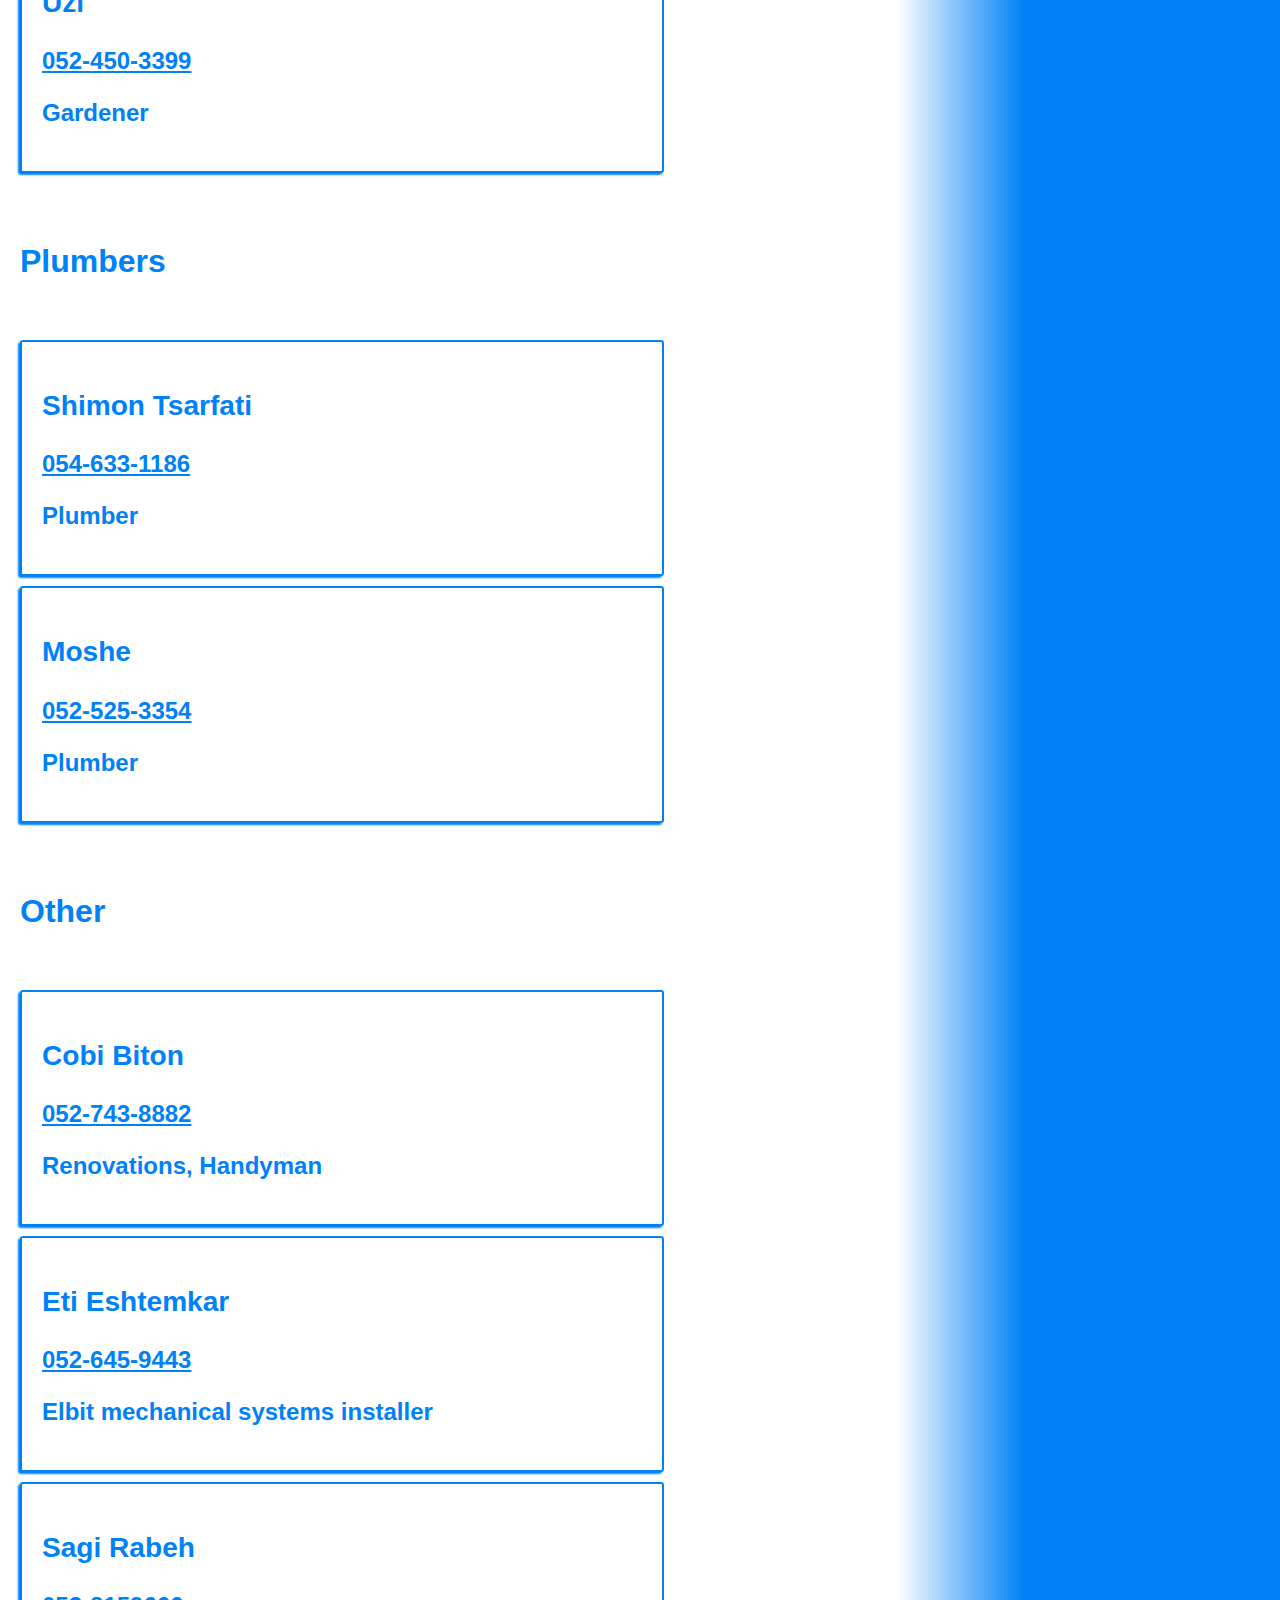
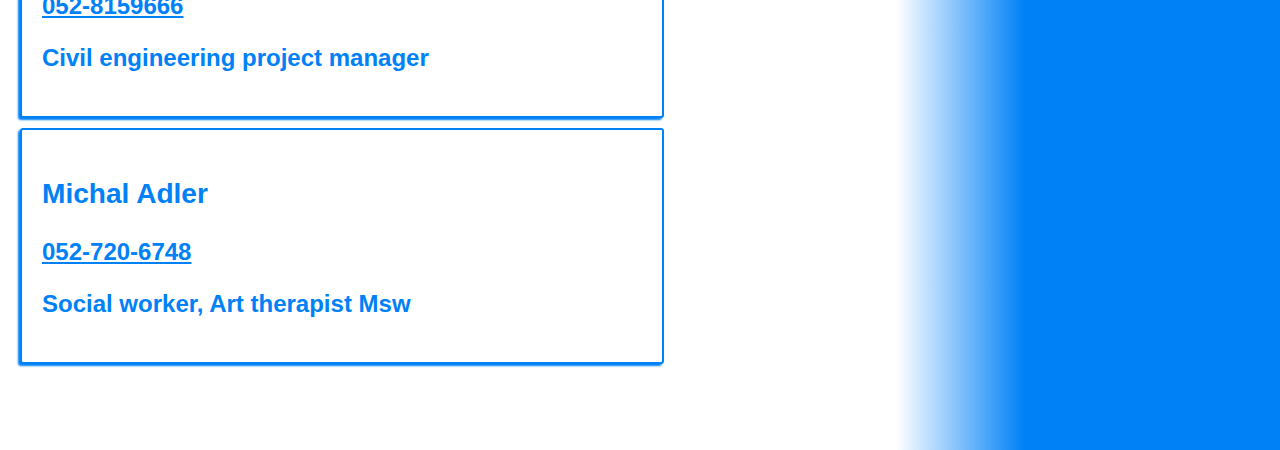
==== commit 5eb1c6b4: "Update index.html" ====
--- a/index.html
+++ b/index.html
@@ -26,9 +26,9 @@
                         <button class="btn-box" id="asthetic_btn">
                             <p> Beauticians</p>
                         </button>
-                        <button class="btn-box" id="cleaning_btn">
+                        <!-- <button class="btn-box" id="cleaning_btn">
                             <p> Cleaning Services</p>
-                        </button>
+                        </button> -->
                         <button class="btn-box" id="driver_btn">
                             <p> Drivers</p>
                         </button>
@@ -85,7 +85,7 @@
                 </p>
             </div>
         </section>
-        <section class="category" id="cleaning">
+        <!-- <section class="category" id="cleaning">
             <h2>Cleaning services</h2>
             <div class="card">
                 <h3>Meital Solomon</h3>
@@ -93,7 +93,7 @@
                 <p>Cleaner
                 </p>
             </div>
-        </section>
+        </section> -->
         <section class="category" id="drivers">
             <h2>Drivers</h2>
             <div class="card">
